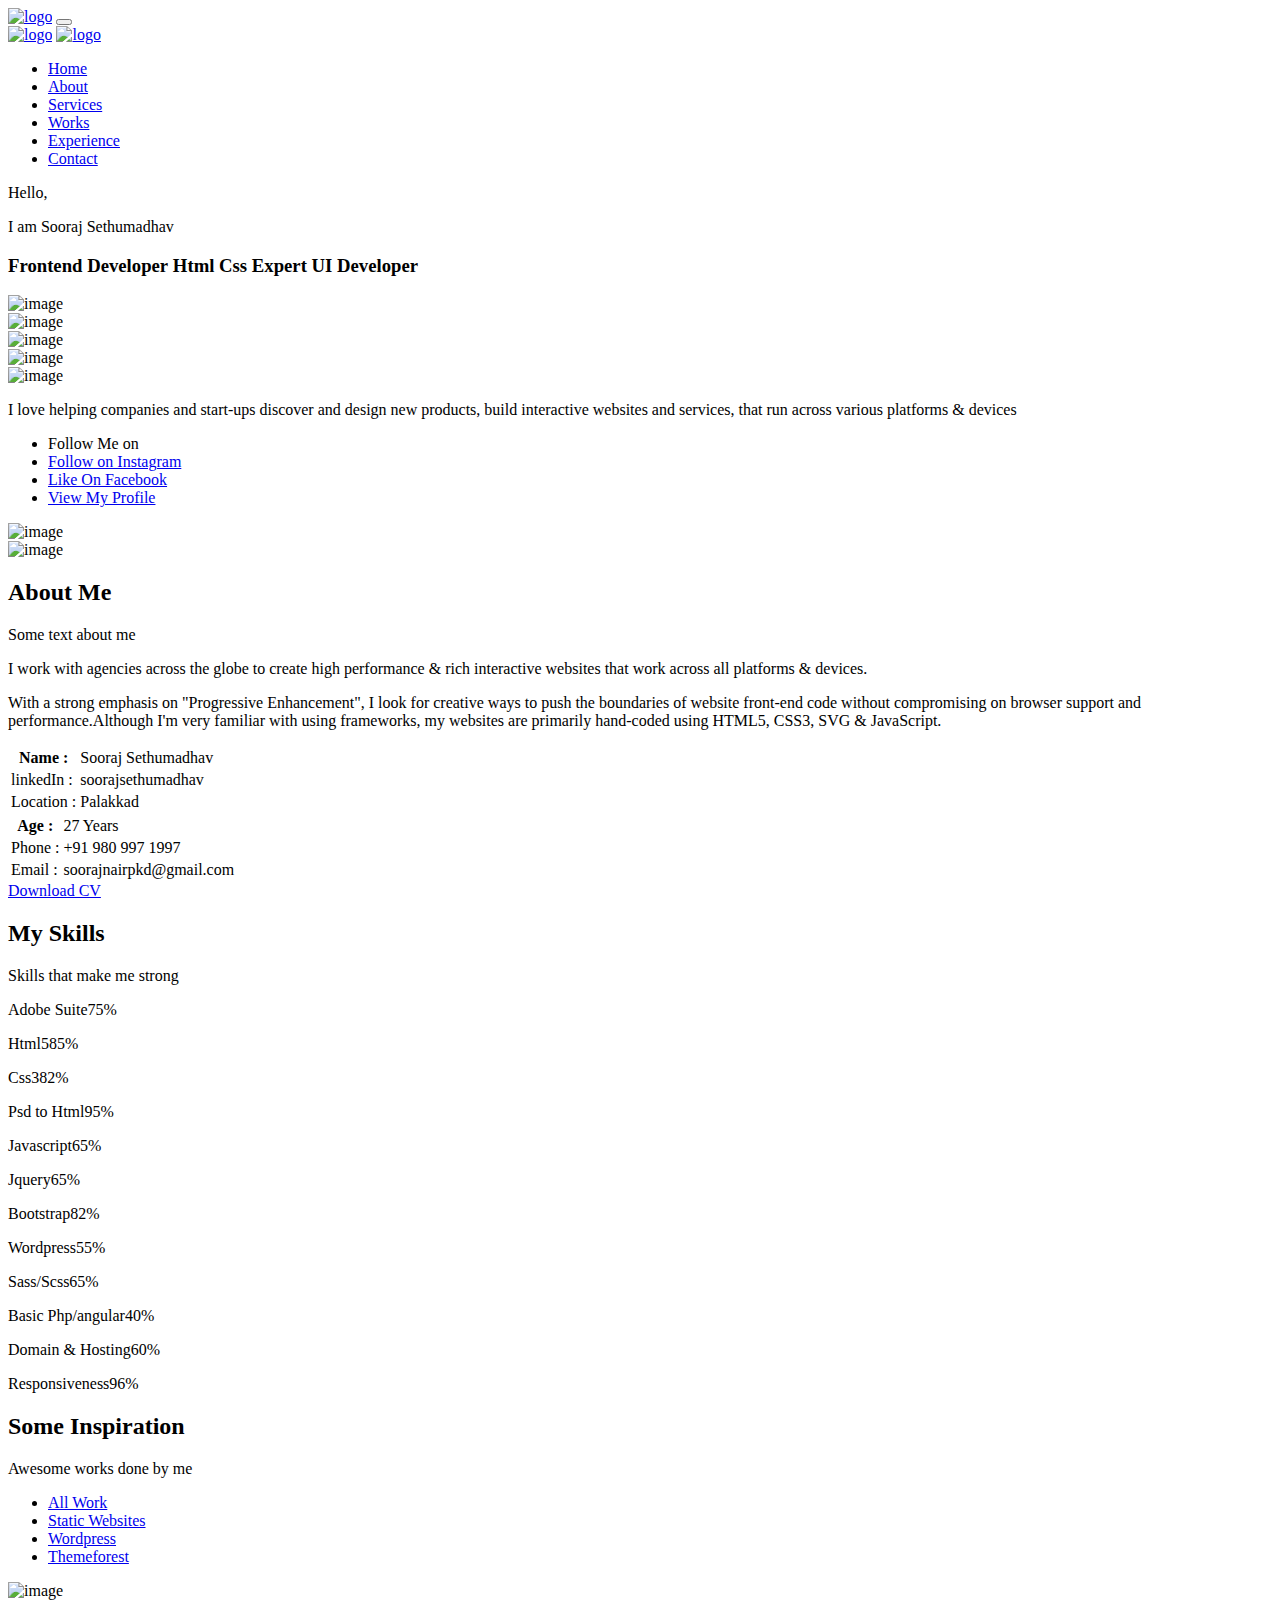
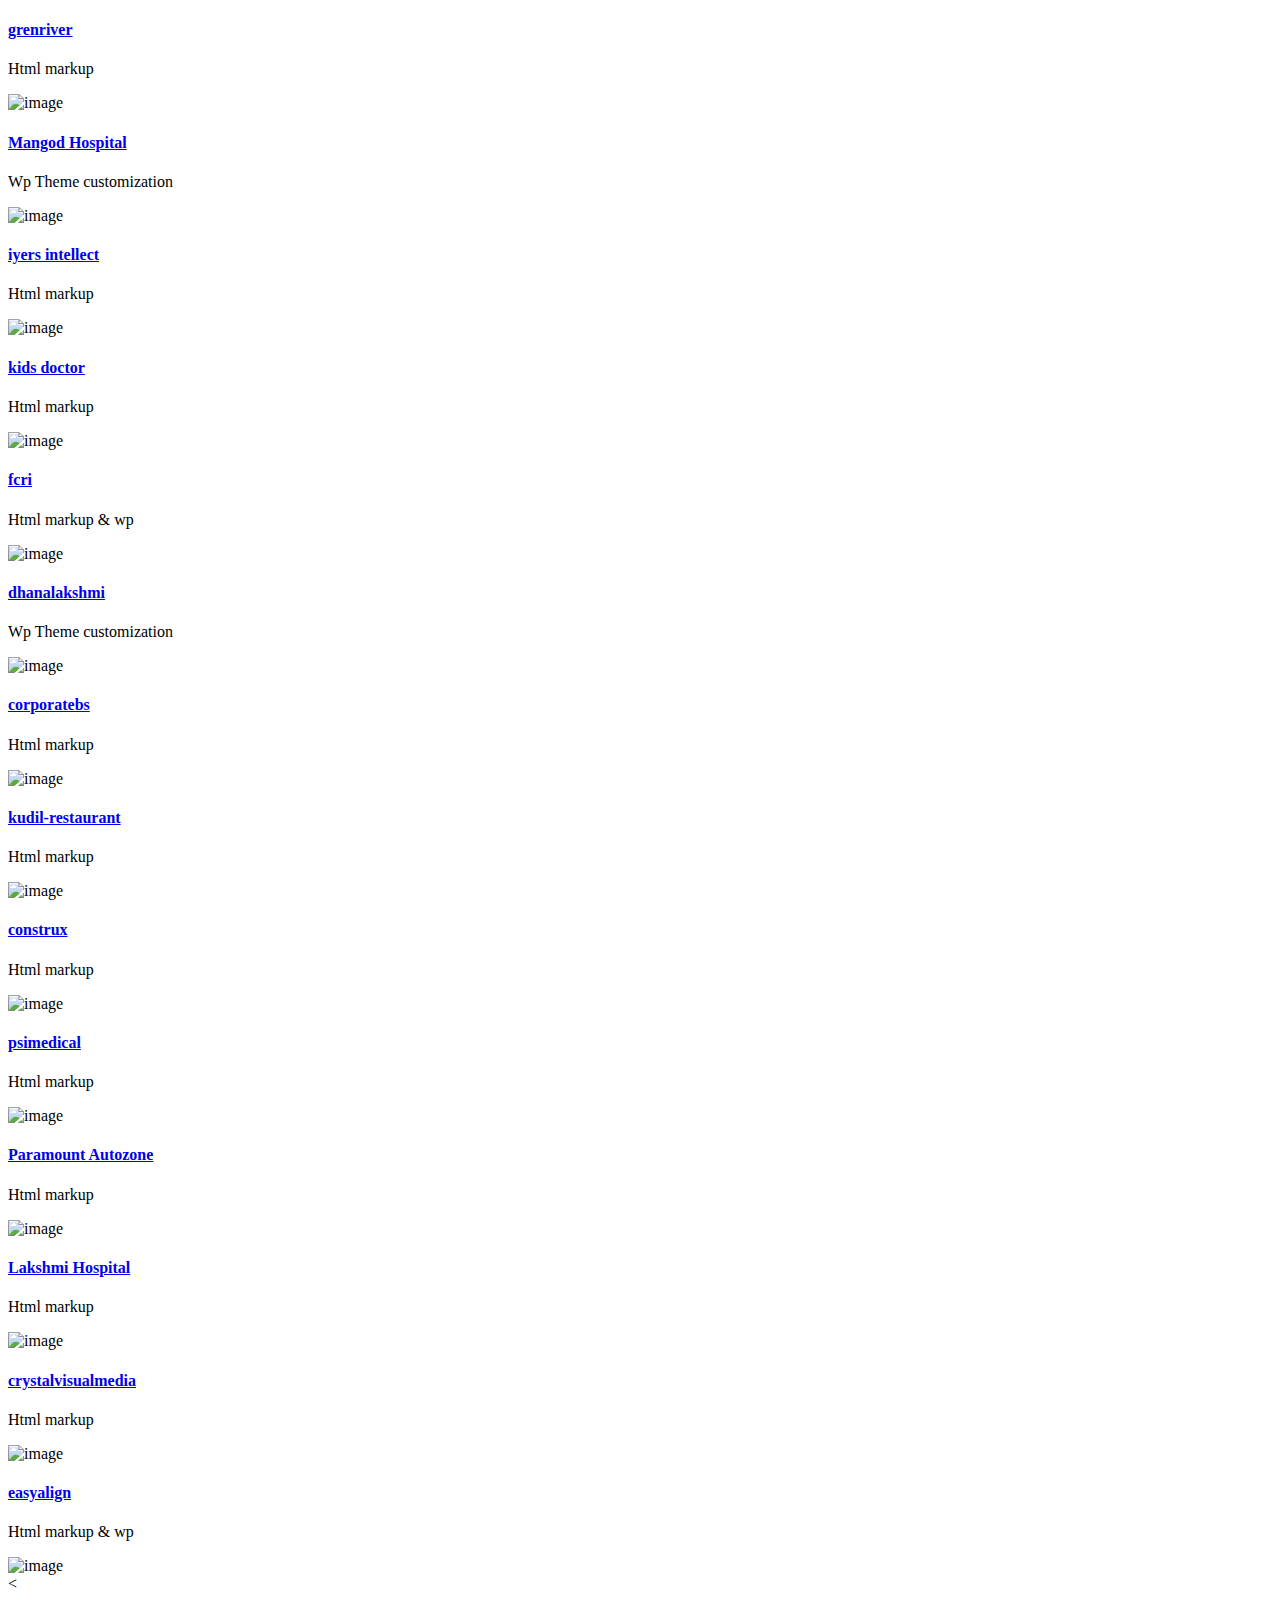
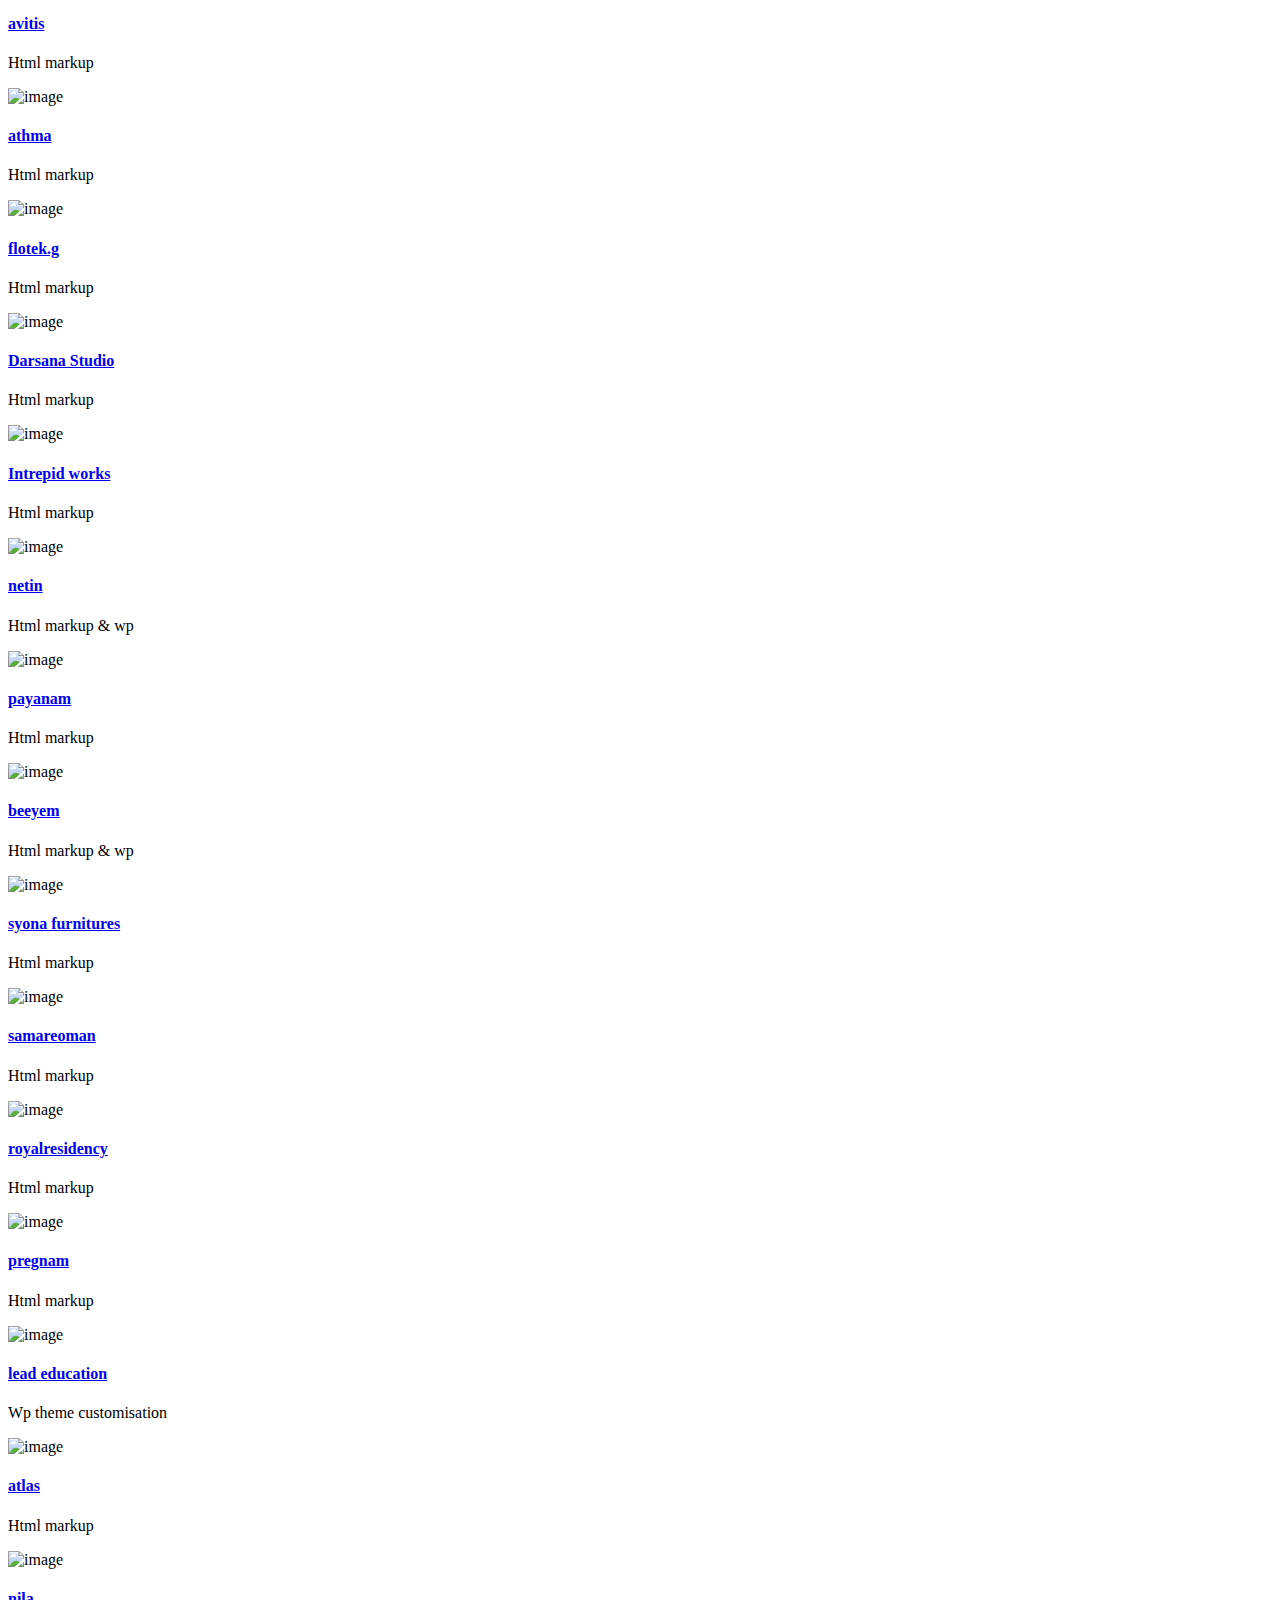
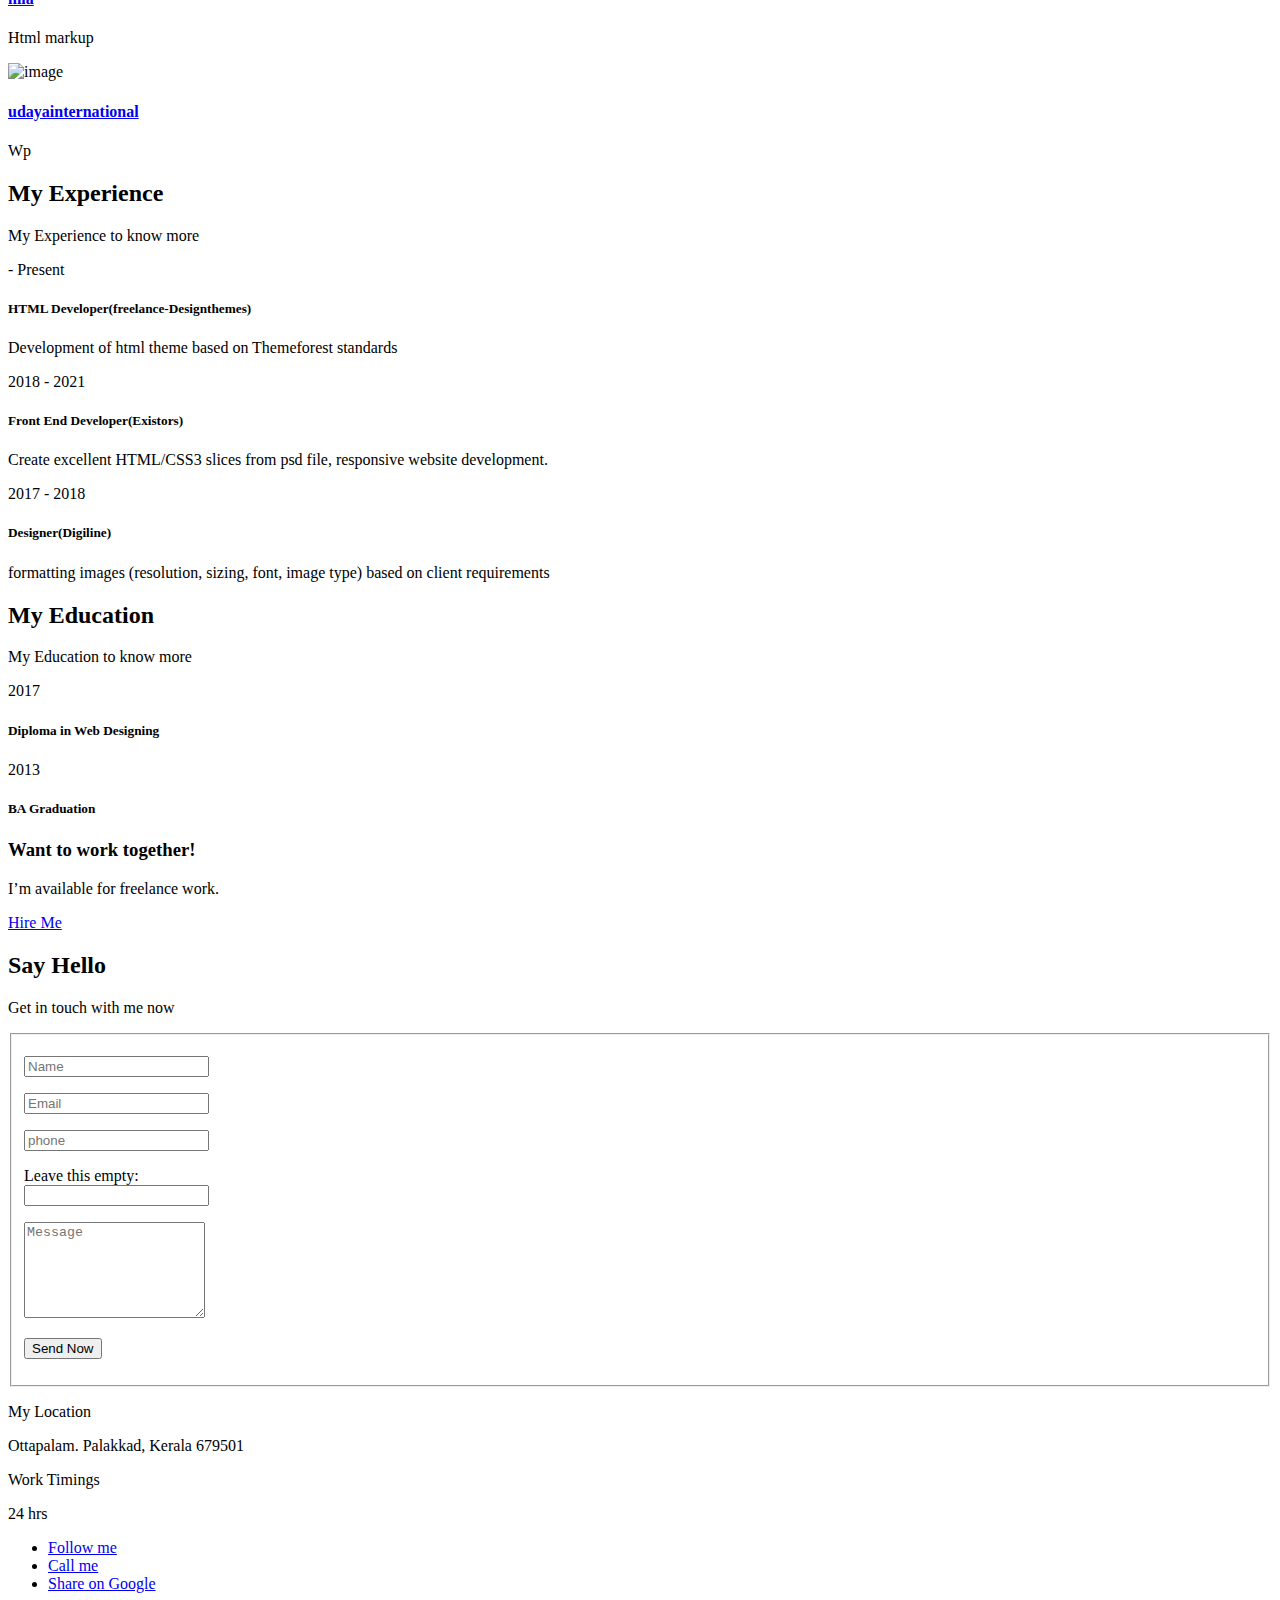
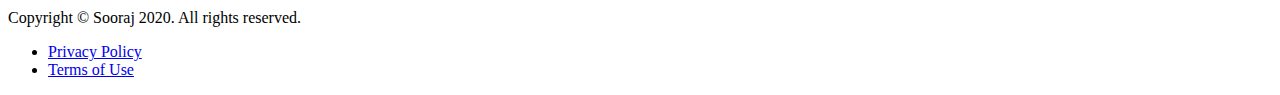
==== index.html @ dc6c0194 "Update index.html" ====
<!doctype html>
<html lang="en">
<head>
<meta charset="utf-8">
<meta name="viewport" content="width=device-width, initial-scale=1">
<meta name="format-detection" content="telephone=no">
<title>Sooraj Personal portfolio | Homepage</title>
<meta name="author" content="tansh">
<meta name="description" content="HTML Teamplate">
<meta name="keywords" content="agency, personal, photography, one page">

<!-- FAVICON FILES -->
<link href="assets/images/icons/apple-touch-icon-144-precomposed.png" rel="apple-touch-icon" sizes="144x144">
<link href="assets/images/icons/apple-touch-icon-120-precomposed.png" rel="apple-touch-icon" sizes="120x120">
<link href="assets/images/icons/apple-touch-icon-76-precomposed.png" rel="apple-touch-icon" sizes="76x76">
<link href="assets/images/icons/favicon.png" rel="shortcut icon">

<!-- CSS FILES -->
<link rel="stylesheet" href="assets/css/bootstrap.min.css">
<link rel="stylesheet" href="assets/fonts/iconfonts.css">
<link rel="stylesheet" href="assets/css/plugins.css">
<link rel="stylesheet" href="assets/css/style.css">
<link rel="stylesheet" href="assets/css/responsive.css">
<link rel="stylesheet" href="assets/css/color.css">
</head>
<body>
<div id="dtr-wrapper" class="clearfix"> 
    
    <!-- preloader starts -->
    <div class="dtr-preloader">
        <div class="dtr-preloader-inner">
            <div class="dtr-preloader-img"></div>
        </div>
    </div>
    <!-- preloader ends --> 
    
    <!-- Small Devices Header 
============================================= -->
    <div class="dtr-responsive-header fixed-top">
        <div class="container"> 
            
            <!-- small devices logo --> 
            <a href="index.html"><img src="assets/images/logo-dark.png" alt="logo"></a> 
            <!-- small devices logo ends --> 
            
            <!-- menu button -->
            <button id="dtr-menu-button" class="dtr-hamburger" type="button"><span class="dtr-hamburger-lines-wrapper"><span class="dtr-hamburger-lines"></span></span></button>
        </div>
        <div class="dtr-responsive-header-menu"></div>
    </div>
    <!-- Small Devices Header ends 
============================================= --> 
    
    <!-- Header 
============================================= -->
    <header id="dtr-header-global" class="fixed-top">
        <div class="container">
            <div class="d-flex align-items-center justify-content-between"> 
                
                <!-- header left starts -->
                <div class="dtr-header-left"> 
                    
                    <!-- logo --> 
                    <a class="logo-default dtr-scroll-link" href="#home"><img src="assets/images/logo-dark.png" alt="logo" width="108"></a> 
                    
                    <!-- logo on scroll --> 
                    <a class="logo-alt dtr-scroll-link" href="#home"><img src="assets/images/logo-dark.png" alt="logo" width="108"></a> 
                    <!-- logo on scroll ends --> 
                    
                </div>
                <!-- header left ends --> 
                
                <!-- menu starts-->
                <div class="dtr-header-right">
                    <div class="main-navigation dtr-menu-dark">
                        <ul class="sf-menu dtr-scrollspy dtr-nav dark-nav-on-load dark-nav-on-scroll">
                            <li> <a class="nav-link" href="#home">Home</a> </li>
                            <li> <a class="nav-link" href="#about">About</a> </li>
                            <li> <a class="nav-link" href="#services">Services</a> </li>
                            <li> <a class="nav-link" href="#portfolio">Works</a> </li>
                            <li> <a class="nav-link" href="#timeline">Experience</a> </li>
                            <li> <a class="nav-link" href="#contact">Contact</a> </li>
                        </ul>
                    </div>
                </div>
                <!-- menu ends --> 
                
            </div>
        </div>
    </header>
    <!-- header ends
================================================== --> 
    
    <!-- == main content area starts == -->
    <div id="dtr-main-content"> 
        
        <!-- hero section starts
================================================== -->
        <section id="home" class="dtr-section dtr-hero-section-top-padding dtr-pb-100">
            <div class="container"> 
                
                <!--===== row 1 starts =====-->
                <div class="row"> 
                    
                    <!-- column 1 starts -->
                    <div class="col-12 col-md-6"> 
                        <!-- intro text -->
                        <p class="text-size-xxl font-weight-300 color-dark">Hello,</p>
                        <p class="text-size-xxl font-weight-300 color-dark">I am <span class="font-weight-500">Sooraj Sethumadhav</span></p>
                        <div class="spacer-20"></div>
                        <!-- animated text starts -->
                        <h3><span class="dtr-animated-headline push"> <span class="dtr-words-wrapper"> 
                            
                            <!-- first visible word --> 
                            <b class="is-visible"><span class="color-blue">Frontend Developer</span></b> 
                            <!-- first visible word ends --> 
                            
                            <!-- second word --> 
                            <b class="is-hidden"><span class="color-blue">Html Css Expert</span></b> 
                            <!-- second word ends --> 
                             <b class="is-hidden"><span class="color-blue">UI Developer</span></b> 
                            </span> </span></h3>
						<!-- animated text ends --> 
                    </div>
                    <!-- column 1 ends --> 
                    
                    <!-- column 2 starts -->
                    <div class="col-12 col-md-2 dtr-rounded-img"> <img src="assets/images/psd-to-html.png" alt="image"> </div>
                    <!-- column 2 ends --> 
                    
                    <!-- column 3 starts -->
                    <div class="col-12 col-md-4 small-device-space"> 
                        
                        <!--=== img slider - 3col starts ===-->
                        <div class="dtr-slick-slider dtr-img-slider-1col dtr-rounded-img"> 
                            <!-- img 1 -->
                            <div> <img src="assets/images/photography_img3.jpg" alt="image"> </div>
                            <!-- img 2 -->
                            <div> <img src="assets/images/photography_img7.jpg" alt="image"> </div>
                            <!-- img 3 -->
                            <div> <img src="assets/images/pedia11.png" alt="image"> </div>
                            <!-- img 4 -->
                            <div> <img src="assets/images/payanam1.png" alt="image"> </div>
                         </div>
                        <!--=== img slider - 3col ends ===--> 
                        
                    </div>
                    <!-- column 3 ends --> 
                    
                </div>
                <!--===== row 1 ends =====--> 
                <!--===== row 2 starts =====-->
                <div class="row dtr-mt-30"> 
                    
                    <!-- column 1 starts -->
                    <div class="col-12 col-md-10"> 
                        <!-- text -->
                        <p class="text-size-md">I love helping companies and start-ups discover and design <span class="font-weight-500 color-dark">new products</span>, build interactive <span class="font-weight-500 color-dark">websites</span> and <span class="font-weight-500 color-dark">services</span>, that run across various <span class="font-weight-500 color-dark">platforms & devices</span></p>
                        
                        <!-- social starts -->
                        <ul class="dtr-social dtr-social-list dtr-styled-social text-left dtr-mt-30">
                            <li class="dtr-social-title font-weight-500 color-dark">Follow Me on</li>
                            <li><a href="https://www.instagram.com/soorajsethumadhav/" class="dtr-social-button dtr-instagram" target="_blank" title="instagram"><span>Follow on Instagram</span></a></li>
                            <li><a href="https://www.facebook.com/soorajsethumadhav/" class="dtr-social-button dtr-facebook" target="_blank" title="facebook"><span>Like On Facebook</span></a></li>
                            <li><a href="https://www.linkedin.com/in/soorajsethumadhav/" class="dtr-social-button dtr-linkedin" target="_blank" title="linkedin"><span>View My Profile</span></a></li>
                        </ul>
                        <!-- social ends --> 
                        
                    </div>
                    <!-- column 1 ends --> 
                    
                    <!-- column 2 starts -->
                    <div class="col-12 col-md-2 dtr-rounded-img small-device-space"> <img src="assets/images/experience-img.jpg" alt="image"> </div>
                    <!-- column 2 ends --> 
                    
                </div>
                <!--===== row 2 ends =====--> 
                
            </div>
        </section>
        <!-- hero section ends
================================================== --> 
        
        <!-- about section starts
================================================== -->
        <section id="about" class="dtr-section dtr-pt-100 dtr-pb-80 bg-light-blue">
            <div class="container"> 
                
                <!--===== row 1 starts =====-->
                <div class="row d-flex align-items-center"> 
                    
                    <!-- column 1 starts -->
                    <div class="col-12 col-md-6 small-device-space">
                        <div class="dtr-pr-30"> <img src="assets/images/personal_img.png" alt="image"> </div>
                    </div>
                    <!-- column 1 ends --> 
                    
                    <!-- column 2 starts -->
                    <div class="col-12 col-md-6"> 
                        
                        <!-- heading starts -->
                        <div class="dtr-styled-heading">
                            <h2>About Me</h2>
                            <p>Some text about me</p>
                        </div>
                        <!-- heading ends --> 
                        
                        <!-- text -->
                        <p class="font-weight-500 color-dark">I work with agencies across the globe to create high performance & rich interactive websites that work across all platforms & devices.</p>
                        <p class="dtr-mt-20">With a strong emphasis on "Progressive Enhancement", I look for creative ways to push the boundaries of website front-end code without compromising on browser support and performance.Although I'm very familiar with using frameworks, my websites are primarily hand-coded using HTML5, CSS3, SVG & JavaScript.</p>
                        <div class="row dtr-mt-20">
                            <div class="col-12 col-md-6">
                                <table class="table dtr-border-table">
                                    <tbody>
                                        <tr>
                                            <th>Name :</th>
                                            <td>Sooraj Sethumadhav</td>
                                        </tr>
                                        <tr>
                                            <td>linkedIn :</td>
                                            <td>soorajsethumadhav</td>
                                        </tr>
                                        <tr>
                                          <td>Location :</td>
                                            <td>Palakkad</td>
                                        </tr>
                                    </tbody>
                                </table>
                            </div>
                            <div class="col-12 col-md-6">
                                <table class="table dtr-border-table">
                                    <tbody>
                                        <tr>
                                            <th>Age :</th>
                                            <td>27 Years</td>
                                        </tr>
                                        <tr>
                                            <td>Phone :</td>
                                            <td>+91 980 997 1997</td>
                                        </tr>
                                        <tr>
                                        	  <td>Email :</td>
                                            <td>soorajnairpkd@gmail.com</td>
                                            
                                        </tr>
                                    </tbody>
                                </table>
                            </div>
                        </div>
                        
                        <!-- link starts --> 
                        <a href="#" class="dtr-btn btn-blue dtr-mt-30">Download CV <i class="icon-chevron-compact-right"></i></a> </div>
                    <!-- column 2 ends --> 
                    
                </div>
                <!--===== row 1 ends =====--> 
                
                <!-- heading starts -->
                
                <div class="dtr-styled-heading heading-left dtr-mt-100">
                    <h2>My Skills</h2>
                    <p>Skills that make me strong</p>
                </div>
                
                <!-- heading ends --> 
                
                <!--===== row 2 starts =====-->
                <div class="row"> 
                    
                    <!-- column 1 starts -->
                    <div class="col-12 col-sm-6 col-lg-4"> 
                        <!-- 1st progress bar starts -->
                       <p class="d-flex justify-content-between"><span class="dtr-progress-title"><i class="icon-bxl-adobe"></i>Adobe Suite</span><span class="dtr-progress-value">75%</span></p>
                        <div class="dtr-progress progress">
                            <div class="progress-bar bg-dark wow fadeInLeft" role="progressbar" style="width: 75%;" aria-valuenow="75" aria-valuemin="0" aria-valuemax="100"></div>
                        </div>
                        <!-- 1st progress bar ends --> 
                    </div>
                    <!-- column 1 ends --> 
                    
                    <!-- column 2 starts -->
                    <div class="col-12 col-sm-6 col-lg-4 offset-lg-2"> 
                        <!-- 1st progress bar starts -->
                        <p class="d-flex justify-content-between"><span class="dtr-progress-title"><i class="icon-bxl-html5"></i>Html5</span><span class="dtr-progress-value">85%</span></p>
                        <div class="dtr-progress progress">
                            <div class="progress-bar bg-dark wow fadeInLeft" role="progressbar" style="width: 93%;" aria-valuenow="93" aria-valuemin="0" aria-valuemax="100"></div>
                        </div>
                        <!-- 1st progress bar ends --> 
                    </div>
                    <!-- column 2 ends --> 
                    
                </div>
                <!--===== row 2 ends =====--> 
                
                <!--===== row 2 starts =====-->
                <div class="row"> 
                    
                    <!-- column 1 starts -->
                    <div class="col-12 col-sm-6 col-lg-4 offset-lg-2">

                        <!-- 1st progress bar starts -->
                        <p class="d-flex justify-content-between"><span class="dtr-progress-title"><i class="icon-bxl-css3"></i>Css3</span><span class="dtr-progress-value">82%</span></p>
                        <div class="dtr-progress progress">
                            <div class="progress-bar bg-dark wow fadeInLeft" role="progressbar" style="width: 82%;" aria-valuenow="82" aria-valuemin="0" aria-valuemax="100"></div>
                        </div>
                        <!-- 1st progress bar ends --> 

                    </div>
                    <!-- column 1 ends --> 
                    
                    <!-- column 2 starts -->
                    <div class="col-12 col-sm-6 col-lg-4 offset-lg-2"> 
                        <!-- 1st progress bar starts -->
                        <p class="d-flex justify-content-between"><span class="dtr-progress-title"><i class="icon-folder"></i>Psd to Html</span><span class="dtr-progress-value">95%</span></p>
                        <div class="dtr-progress progress">
                            <div class="progress-bar bg-dark wow fadeInLeft" role="progressbar" style="width: 96%;" aria-valuenow="96" aria-valuemin="0" aria-valuemax="100"></div>
                        </div>
                        <!-- 1st progress bar ends --> 
                    </div>
                    <!-- column 2 ends --> 
                    
                </div>
                <!--===== row 2 ends =====--> 
                
                <!--===== row 2 starts =====-->
                <div class="row"> 
                    
                    <!-- column 1 starts -->
                    <div class="col-12 col-sm-6 col-lg-4"> 
                        <!-- 1st progress bar starts -->
                        <p class="d-flex justify-content-between"><span class="dtr-progress-title"><i class="icon-bxl-javascript"></i>Javascript</span><span class="dtr-progress-value">65%</span></p>
                        <div class="dtr-progress progress">
                            <div class="progress-bar bg-dark wow fadeInLeft" role="progressbar" style="width: 75%;" aria-valuenow="75" aria-valuemin="0" aria-valuemax="100"></div>
                        </div>
                        <!-- 1st progress bar ends --> 
                    </div>
                    <!-- column 1 ends --> 
                    
                    <!-- column 2 starts -->
                    <div class="col-12 col-sm-6 col-lg-4 offset-lg-2"> 
                        <!-- 1st progress bar starts -->
                        <p class="d-flex justify-content-between"><span class="dtr-progress-title"><i class="icon-bxl-jquery"></i>Jquery</span><span class="dtr-progress-value">65%</span></p>
                        <div class="dtr-progress progress">
                            <div class="progress-bar bg-dark wow fadeInLeft" role="progressbar" style="width: 82%;" aria-valuenow="82" aria-valuemin="0" aria-valuemax="100"></div>
                        </div>
                        <!-- 1st progress bar ends --> 
                    </div>
                    <!-- column 2 ends --> 
                    
                </div>
                <!--===== row 2 ends =====--> 

                  <!--===== row 2 starts =====-->
                <div class="row"> 
                    
                    <!-- column 1 starts -->
                    <div class="col-12 col-sm-6 col-lg-4 offset-lg-2">

                        <!-- 1st progress bar starts -->
                        <p class="d-flex justify-content-between"><span class="dtr-progress-title"><i class="icon-bxl-bootstrap"></i>Bootstrap</span><span class="dtr-progress-value">82%</span></p>
                        <div class="dtr-progress progress">
                            <div class="progress-bar bg-dark wow fadeInLeft" role="progressbar" style="width: 82%;" aria-valuenow="82" aria-valuemin="0" aria-valuemax="100"></div>
                        </div>
                        <!-- 1st progress bar ends --> 

                    </div>
                    <!-- column 1 ends --> 
                    
                    <!-- column 2 starts -->
                    <div class="col-12 col-sm-6 col-lg-4 offset-lg-2"> 
                        <!-- 1st progress bar starts -->
                        <p class="d-flex justify-content-between"><span class="dtr-progress-title"><i class="icon-bxl-wordpress"></i>Wordpress</span><span class="dtr-progress-value">55%</span></p>
                        <div class="dtr-progress progress">
                            <div class="progress-bar bg-dark wow fadeInLeft" role="progressbar" style="width: 96%;" aria-valuenow="96" aria-valuemin="0" aria-valuemax="100"></div>
                        </div>
                        <!-- 1st progress bar ends --> 
                    </div>
                    <!-- column 2 ends --> 
                    
                </div>
                <!--===== row 2 ends =====--> 
                      <!--===== row 2 starts =====-->
                <div class="row"> 
                    
                    <!-- column 1 starts -->
                    <div class="col-12 col-sm-6 col-lg-4"> 
                        <!-- 1st progress bar starts -->
                        <p class="d-flex justify-content-between"><span class="dtr-progress-title"><i class="icon-bx-loader"></i>Sass/Scss</span><span class="dtr-progress-value">65%</span></p>
                        <div class="dtr-progress progress">
                            <div class="progress-bar bg-dark wow fadeInLeft" role="progressbar" style="width: 75%;" aria-valuenow="75" aria-valuemin="0" aria-valuemax="100"></div>
                        </div>
                        <!-- 1st progress bar ends --> 
                    </div>
                    <!-- column 1 ends --> 
                    
                    <!-- column 2 starts -->
                    <div class="col-12 col-sm-6 col-lg-4 offset-lg-2"> 
                        <!-- 1st progress bar starts -->
                        <p class="d-flex justify-content-between"><span class="dtr-progress-title"><i class="icon-bxl-angular"></i>Basic Php/angular</span><span class="dtr-progress-value">40%</span></p>
                        <div class="dtr-progress progress">
                            <div class="progress-bar bg-dark wow fadeInLeft" role="progressbar" style="width: 82%;" aria-valuenow="82" aria-valuemin="0" aria-valuemax="100"></div>
                        </div>
                        <!-- 1st progress bar ends --> 
                    </div>
                    <!-- column 2 ends --> 
                    
                </div>
                <!--===== row 2 ends =====--> 

                    <!--===== row 2 starts =====-->
                <div class="row"> 
                    
                    <!-- column 1 starts -->
                    <div class="col-12 col-sm-6 col-lg-4 offset-lg-2">

                        <!-- 1st progress bar starts -->
                        <p class="d-flex justify-content-between"><span class="dtr-progress-title"><i class="icon-globe2"></i>Domain & Hosting</span><span class="dtr-progress-value">60%</span></p>
                        <div class="dtr-progress progress">
                            <div class="progress-bar bg-dark wow fadeInLeft" role="progressbar" style="width: 82%;" aria-valuenow="82" aria-valuemin="0" aria-valuemax="100"></div>
                        </div>
                        <!-- 1st progress bar ends --> 

                    </div>
                    <!-- column 1 ends --> 
                    
                    <!-- column 2 starts -->
                    <div class="col-12 col-sm-6 col-lg-4 offset-lg-2"> 
                        <!-- 1st progress bar starts -->
                        <p class="d-flex justify-content-between"><span class="dtr-progress-title"><i class="icon-phone"></i>Responsiveness</span><span class="dtr-progress-value">96%</span></p>
                        <div class="dtr-progress progress">
                            <div class="progress-bar bg-dark wow fadeInLeft" role="progressbar" style="width: 90%;" aria-valuenow="96" aria-valuemin="0" aria-valuemax="100"></div>
                        </div>
                        <!-- 1st progress bar ends --> 
                    </div>
                    <!-- column 2 ends --> 
                    
                </div>
                <!--===== row 2 ends =====--> 
            </div>
        </section>
        <!-- about section ends
================================================== --> 
        
    
        
        <!-- portfolio section starts
================================================== -->
        <section id="portfolio" class="dtr-section dtr-py-100">
            <div class="container"> 
                
                <!-- heading starts -->
                <div class="dtr-styled-heading heading-center">
                    <h2>Some Inspiration</h2>
                    <p>Awesome works done by me</p>
                </div>
                <!-- heading ends --> 
                
                 <!-- portfolio filter starts -->
                <ul class="dtr-filter-nav clearfix">
                    <li><a class="dtr-filter-all active" data-filter="*" href="#">All Work</a></li>
                    <li><a data-filter=".filter-Static" href="#">Static Websites</a></li>
                    <li><a data-filter=".filter-wordpress" href="#">Wordpress</a></li>
                    <li><a data-filter=".filter-Tf" href="#">Themeforest</a></li>
                </ul>
                <!-- portfolio filter ends --> 
              
                <!-- portfolio filter ends --> 
                
                <!-- portfolio grid starts -->
                <div class="dtr-portfolio-grid dtr-portfolio-grid-3col dtr-portfolio-style-1 dtr-rounded-img clearfix"> 
                    
                    <!-- portfolio item 1 starts -->
                    <div class="dtr-portfolio-item isotope-item filter-Static all">
                        <div class="dtr-portfolio-content"> <img src="assets/images/photography_img7.jpg" alt="image">
                            <div class="dtr-portfolio-overlay"> <a class="media-zoom popup-gallery" href="assets/images/photography_img7.jpg"></a>
                                <div class="dtr-portfolio-hover-content">
                                    <h4 class="dtr-portfolio-heading"><a href="https://www.greenriverads.com/" target="_blank">grenriver</a></h4>
                                    <p>Html markup</p>
                                </div>
                            </div>
                        </div>
                    </div>
                    <!-- portfolio item 1 ends --> 
                    
                    <!-- portfolio item 2 starts -->
                    <div class="dtr-portfolio-item isotope-item filter-wordpress all">
                        <div class="dtr-portfolio-content"> <img src="assets/images/photography_img13.jpg" alt="image">
                            <div class="dtr-portfolio-overlay"> <a class="media-zoom popup-gallery" href="assets/images/photography_img13.jpg"></a>
                                <div class="dtr-portfolio-hover-content">
                                   <h4 class="dtr-portfolio-heading"><a href="http://www.keralamedicalcollege.com" target="_blank">Mangod Hospital</a></h4>
                                    <p>Wp Theme customization</p>
                                </div>
                            </div>
                        </div>
                    </div>
                    <!-- portfolio item 2 ends--> 
                    
                    <!-- portfolio item 3 starts -->
                    <div class="dtr-portfolio-item isotope-item filter-Static all">
                        <div class="dtr-portfolio-content"> <img src="assets/images/photography_img9.jpg" alt="image">
                            <div class="dtr-portfolio-overlay"> <a class="media-zoom popup-gallery" href="assets/images/photography_img9.jpg"></a>
                                <div class="dtr-portfolio-hover-content">
                                   <h4 class="dtr-portfolio-heading"><a href="http://iyersintellect.com/" target="_blank">iyers intellect</a></h4>
                                    <p>Html markup</p>
                                </div>
                            </div>
                        </div>
                    </div>
                    <!-- portfolio item 3 ends --> 
                      <!-- portfolio item 1 starts -->
                    <div class="dtr-portfolio-item isotope-item filter-Tf all">
                        <div class="dtr-portfolio-content"> <img src="assets/images/pedia11.png" alt="image">
                            <div class="dtr-portfolio-overlay"> <a class="media-zoom p  opup-gallery" href="assets/images/pedia11.png"></a>
                                <div class="dtr-portfolio-hover-content">
                                    <h4 class="dtr-portfolio-heading"><a href="http://peadia.wpengine.com/" target="_blank">kids doctor</a></h4>
                                    <p>Html markup</p>
                                </div>
                            </div>
                        </div>
                    </div>
                    <!-- portfolio item 1 ends --> 
                    
                    <!-- portfolio item 2 starts -->
                    <div class="dtr-portfolio-item isotope-item filter-wordpress filter-Static all">
                        <div class="dtr-portfolio-content"> <img src="assets/images/fcri.jpg" alt="image">
                            <div class="dtr-portfolio-overlay"> <a class="media-zoom popup-gallery" href="assets/images/fcri.jpg"></a>
                                <div class="dtr-portfolio-hover-content">
                                   <h4 class="dtr-portfolio-heading"><a href="http://www.keralamedicalcollege.com" target="_blank">fcri</a></h4>
                                   <p>Html markup & wp</p>
                                </div>
                            </div>
                        </div>
                    </div>
                    <!-- portfolio item 2 ends--> 
                    
                    <!-- portfolio item 3 starts -->
                    <div class="dtr-portfolio-item isotope-item filter-wordpress all">
                        <div class="dtr-portfolio-content"> <img src="assets/images/dhanalakshmi.jpg" alt="image">
                            <div class="dtr-portfolio-overlay"> <a class="media-zoom popup-gallery" href="assets/images/dhanalakshmi.jpg"></a>
                                <div class="dtr-portfolio-hover-content">
                                   <h4 class="dtr-portfolio-heading"><a href="https://dhanfin.com/" target="_blank">dhanalakshmi</a></h4>
                                     <p>Wp Theme customization</p>
                                </div>
                            </div>
                        </div>
                    </div>
                    <!-- portfolio item 3 ends --> 
                    <!-- portfolio item 4 starts -->
                    <div class="dtr-portfolio-item isotope-item filter-Static filter-photography all">
                        <div class="dtr-portfolio-content"> <img src="assets/images/photography_img6.jpg" alt="image">
                            <div class="dtr-portfolio-overlay"> <a class="media-zoom popup-gallery" href="assets/images/photography_img6.jpg"></a>
                                <div class="dtr-portfolio-hover-content">
                                    <h4 class="dtr-portfolio-heading"><a href="http://corporatebs.co.in/" target="_blank">corporatebs</a></h4>
                                      <p>Html markup</p>
                                </div>
                            </div>
                        </div>
                    </div>
                    <!-- portfolio item 4 ends --> 
                    
                    <!-- portfolio item 5 starts -->
                    <div class="dtr-portfolio-item isotope-item filter-Tf all">
                        <div class="dtr-portfolio-content"> <img src="assets/images/photography_img10.jpg" alt="image">
                            <div class="dtr-portfolio-overlay"> <a class="media-zoom popup-gallery" href="assets/images/photography_img10.jpg"></a>
                                <div class="dtr-portfolio-hover-content">
                                    <h4 class="dtr-portfolio-heading"><a href="https://dtkudil.wpengine.com/" target="_blank">kudil-restaurant</a></h4>
                                     <p>Html markup</p>
                                </div>
                            </div>
                        </div>
                    </div>
                    <!-- portfolio item 5 ends --> 
                    
                    <!-- portfolio item 6 starts -->
                    <div class="dtr-portfolio-item isotope-item filter-Tf all">
                        <div class="dtr-portfolio-content"> <img src="assets/images/construx1.png" alt="image">
                            <div class="dtr-portfolio-overlay"> <a class="media-zoom popup-gallery" href="assets/images/construx1.png"></a>
                                <div class="dtr-portfolio-hover-content">
                                    <h4 class="dtr-portfolio-heading"><a href="https://construx.vedicthemes.com/" target="_blank">construx</a></h4>
                                     <p>Html markup</p>
                                </div>
                            </div>
                        </div>
                    </div>
                    <!-- portfolio item 6 ends --> 

                      <!-- portfolio item 1 starts -->
                    <div class="dtr-portfolio-item isotope-item filter-Static all">
                        <div class="dtr-portfolio-content"> <img src="assets/images/photography_img3.jpg" alt="image">
                            <div class="dtr-portfolio-overlay"> <a class="media-zoom popup-gallery" href="assets/images/photography_img3.jpg"></a>
                                <div class="dtr-portfolio-hover-content">
                                    <h4 class="dtr-portfolio-heading"><a href="https://psimedical.net/" target="_blank">psimedical</a></h4>
                                  <p>Html markup</p>
                                </div>
                            </div>
                        </div>
                    </div>
                    <!-- portfolio item 1 ends --> 
                    
                    <!-- portfolio item 2 starts -->
                    <div class="dtr-portfolio-item isotope-item filter-Static all">
                        <div class="dtr-portfolio-content"> <img src="assets/images/photography_img1.jpg" alt="image">
                            <div class="dtr-portfolio-overlay"> <a class="media-zoom popup-gallery" href="assets/images/photography_img1.jpg"></a>
                                <div class="dtr-portfolio-hover-content">
                                  <h4 class="dtr-portfolio-heading"><a href="https://soorajsethumadhav.github.io/paramount/" target="_blank">Paramount Autozone</a></h4>
                                    <p>Html markup</p>
                                </div>
                            </div>
                        </div>
                    </div>
                    <!-- portfolio item 2 ends--> 
                    
                    <!-- portfolio item 3 starts -->
                    <div class="dtr-portfolio-item isotope-item filter-Static all">
                        <div class="dtr-portfolio-content"> <img src="assets/images/photography_img2.jpg" alt="image">
                            <div class="dtr-portfolio-overlay"> <a class="media-zoom popup-gallery" href="assets/images/photography_img2.jpg"></a>
                                <div class="dtr-portfolio-hover-content">
                                   <h4 class="dtr-portfolio-heading"><a href="http://www.lakshmihospitalpalakkad.com/" target="_blank">Lakshmi Hospital</a></h4>
                                    <p>Html markup</p>
                                </div>
                            </div>
                        </div>
                    </div>
                    <!-- portfolio item 3 ends --> 
                      <!-- portfolio item 4 starts -->
                    <div class="dtr-portfolio-item isotope-item filter-Static filter-photography all">
                        <div class="dtr-portfolio-content"> <img src="assets/images/crystalvisualmedia.jpg" alt="image">
                            <div class="dtr-portfolio-overlay"> <a class="media-zoom popup-gallery" href="assets/images/crystalvisualmedia.jpg"></a>
                                <div class="dtr-portfolio-hover-content">
                                    <h4 class="dtr-portfolio-heading"><a href="https://crystalvisualmedia.com/" target="_blank">crystalvisualmedia</a></h4>
                                    <p>Html markup</p>
                                </div>
                            </div>
                        </div>
                    </div>
                    <!-- portfolio item 4 ends --> 
                    
                    <!-- portfolio item 5 starts -->
                    <div class="dtr-portfolio-item isotope-item filter-wordpress filter-Static all">
                        <div class="dtr-portfolio-content"> <img src="assets/images/easyalign.jpg" alt="image">
                            <div class="dtr-portfolio-overlay"> <a class="media-zoom popup-gallery" href="assets/images/easyalign.jpg"></a>
                                <div class="dtr-portfolio-hover-content">
                                    <h4 class="dtr-portfolio-heading"><a href="https://eazyalign.com/" target="_blank">easyalign</a></h4>
                                    <p>Html markup & wp</p>
                                </div>
                            </div>
                        </div>
                    </div>
                    <!-- portfolio item 5 ends --> 
                    
                    <!-- portfolio item 6 starts -->
                    <div class="dtr-portfolio-item isotope-item filter-Static all">
                        <div class="dtr-portfolio-content"> <img src="assets/images/avitis.jpg" alt="image">
                            <div class="dtr-portfolio-overlay"> <a class="media-zoom popup-gallery" href="assets/images/avitis.jpg"></a>
                                <div class="dtr-portfolio-hover-content">
                                    <<h4 class="dtr-portfolio-heading"><a href="view-source:https://www.avitishospital.com/" target="_blank">avitis</a></h4>
                                     <p>Html markup</p>
                                </div>
                            </div>
                        </div>
                    </div>
                    <!-- portfolio item 6 ends --> 

                    <!-- portfolio item 4 starts -->
                    <div class="dtr-portfolio-item isotope-item filter-Tf all">
                        <div class="dtr-portfolio-content"> <img src="assets/images/athma1.png" alt="image">
                            <div class="dtr-portfolio-overlay"> <a class="media-zoom popup-gallery" href="assets/images/athma1.png"></a>
                                <div class="dtr-portfolio-hover-content">
                                   <h4 class="dtr-portfolio-heading"><a href="https://athma.vedicthemes.com/" target="_blank">athma</a></h4>
                                     <p>Html markup</p>
                                </div>
                            </div>
                        </div>
                    </div>
                    <!-- portfolio item 4 ends --> 
                    
                    <!-- portfolio item 5 starts -->
                    <div class="dtr-portfolio-item isotope-item filter-Static all">
                        <div class="dtr-portfolio-content"> <img src="assets/images/photography_img4.jpg" alt="image">
                            <div class="dtr-portfolio-overlay"> <a class="media-zoom popup-gallery" href="assets/images/photography_img4.jpg"></a>
                                <div class="dtr-portfolio-hover-content">
                                    <h4 class="dtr-portfolio-heading"><a href=http://www.flotekg.com/" target="_blank">flotek.g</a></h4>
                                     <p>Html markup</p>
                                </div>
                            </div>
                        </div>
                    </div>
                    <!-- portfolio item 5 ends --> 
                    
                    <!-- portfolio item 6 starts -->
                    <div class="dtr-portfolio-item isotope-item filter-Static all">
                        <div class="dtr-portfolio-content"> <img src="assets/images/photography_img16.jpg" alt="image">
                            <div class="dtr-portfolio-overlay"> <a class="media-zoom popup-gallery" href="assets/images/photography_img16.jpg"></a>
                                <div class="dtr-portfolio-hover-content">
                                    <h4 class="dtr-portfolio-heading"><a href="https://soorajsethumadhav.github.io/DARSANA/" target="_blank">Darsana Studio</a></h4>
                                     <p>Html markup</p>
                                </div>
                            </div>
                        </div>
                    </div>
                    <!-- portfolio item 6 ends --> 


                    <!-- portfolio item 4 starts -->
                    <div class="dtr-portfolio-item isotope-item filter-Static all">
                        <div class="dtr-portfolio-content"> <img src="assets/images/photography_img15.jpg" alt="image">
                            <div class="dtr-portfolio-overlay"> <a class="media-zoom popup-gallery" href="assets/images/photography_img15.jpg"></a>
                                <div class="dtr-portfolio-hover-content">
                                   <h4 class="dtr-portfolio-heading"><a href="https://soorajsethumadhav.github.io/intrepid/" target="_blank">Intrepid works</a></h4>
                                     <p>Html markup</p>
                                </div>
                            </div>
                        </div>
                    </div>
                    <!-- portfolio item 4 ends --> 

                                <!-- portfolio item 5 starts -->
                    <div class="dtr-portfolio-item isotope-item filter-wordpress filter-Static all">
                        <div class="dtr-portfolio-content"> <img src="assets/images/netin.jpg" alt="image">
                            <div class="dtr-portfolio-overlay"> <a class="media-zoom popup-gallery" href="assets/images/netin.jpg"></a>
                                <div class="dtr-portfolio-hover-content">
                                    <h4 class="dtr-portfolio-heading"><a href="https://netincommunication.in/" target="_blank">netin</a></h4>
                                      <p>Html markup & wp</p>
                                </div>
                            </div>
                        </div>
                    </div>
                    <!-- portfolio item 5 ends --> 
                    
                    <!-- portfolio item 6 starts -->
                    <div class="dtr-portfolio-item isotope-item filter-Tf all">
                        <div class="dtr-portfolio-content"> <img src="assets/images/payanam1.png" alt="image">
                            <div class="dtr-portfolio-overlay"> <a class="media-zoom popup-gallery" href="assets/images/payanam1.png"></a>
                                <div class="dtr-portfolio-hover-content">
                                    <h4 class="dtr-portfolio-heading"><a href="https://payanam.vedicthemes.com/" target="_blank">payanam</a></h4>
                                   <p>Html markup</p>
                                </div>
                            </div>
                        </div>
                    </div>
                    <!-- portfolio item 6 ends --> 


                    <!-- portfolio item 4 starts -->
                    <div class="dtr-portfolio-item isotope-item filter-wordpress filter-Static all">
                        <div class="dtr-portfolio-content"> <img src="assets/images/beeyem.jpg" alt="image">
                            <div class="dtr-portfolio-overlay"> <a class="media-zoom popup-gallery" href="assets/images/beeyem.jpg"></a>
                                <div class="dtr-portfolio-hover-content">
                                   <h4 class="dtr-portfolio-heading"><a href="https://beeyemparadise.com/" target="_blank">beeyem</a></h4>
                                    <p>Html markup & wp</p>
                                </div>
                            </div>
                        </div>
                    </div>
                    <!-- portfolio item 4 ends --> 
                    
                    <!-- portfolio item 5 starts -->
                    <div class="dtr-portfolio-item isotope-item filter-Static all">
                        <div class="dtr-portfolio-content"> <img src="assets/images/photography_img17.jpg" alt="image">
                            <div class="dtr-portfolio-overlay"> <a class="media-zoom popup-gallery" href="assets/images/photography_img17.jpg"></a>
                                <div class="dtr-portfolio-hover-content">
                                    <h4 class="dtr-portfolio-heading"><a href="https://www.syonaroots.com/" target="_blank">syona furnitures</a></h4>
                                   <p>Html markup</p>
                                </div>
                            </div>
                        </div>
                    </div>
                    <!-- portfolio item 5 ends --> 
                    
                    <!-- portfolio item 6 starts -->
                    <div class="dtr-portfolio-item isotope-item filter-Static all">
                        <div class="dtr-portfolio-content"> <img src="assets/images/photography_img18.jpg" alt="image">
                            <div class="dtr-portfolio-overlay"> <a class="media-zoom popup-gallery" href="assets/images/photography_img18.jpg"></a>
                                <div class="dtr-portfolio-hover-content">
                                   <h4 class="dtr-portfolio-heading"><a href="https://soorajsethumadhav.github.io/samareoman/" target="_blank">samareoman</a></h4>
                                   <p>Html markup</p>
                                </div>
                            </div>
                        </div>
                    </div>
                    <!-- portfolio item 6 ends --> 

                            <!-- portfolio item 4 starts -->
                    <div class="dtr-portfolio-item isotope-item filter-Static all">
                        <div class="dtr-portfolio-content"> <img src="assets/images/royal.jpg" alt="image">
                            <div class="dtr-portfolio-overlay"> <a class="media-zoom popup-gallery" href="assets/images/royal.jpg"></a>
                                <div class="dtr-portfolio-hover-content">
                                   <h4 class="dtr-portfolio-heading"><a href="http://www.royalresidencypark.com/" target="_blank">royalresidency</a></h4>
                                    <p>Html markup</p>
                                </div>
                            </div>
                        </div>
                    </div>
                    <!-- portfolio item 4 ends --> 
                    
                    <!-- portfolio item 5 starts -->
                    <div class="dtr-portfolio-item isotope-item filter-Tf all">
                        <div class="dtr-portfolio-content"> <img src="assets/images/pregnam1.png" alt="image">
                            <div class="dtr-portfolio-overlay"> <a class="media-zoom popup-gallery" href="assets/images/pregnam1.png"></a>
                                <div class="dtr-portfolio-hover-content">
                                    <h4 class="dtr-portfolio-heading"><a href="http://pregnam.wpengine.com/" target="_blank">pregnam</a></h4>
                                    <p>Html markup</p>
                                </div>
                            </div>
                        </div>
                    </div>
                    <!-- portfolio item 5 ends --> 
                    
                   

                              <!-- portfolio item 4 starts -->
                    <div class="dtr-portfolio-item isotope-item filter-wordpress all">
                        <div class="dtr-portfolio-content"> <img src="assets/images/lead.jpg" alt="image">
                            <div class="dtr-portfolio-overlay"> <a class="media-zoom popup-gallery" href="assets/images/lead.jpg"></a>
                                <div class="dtr-portfolio-hover-content">
                                   <h4 class="dtr-portfolio-heading"><a href="https://lead.ac.in/" target="_blank">lead education </a></h4>
                                    <p>Wp theme customisation</p>
                                </div>
                            </div>
                        </div>
                    </div>
                    <!-- portfolio item 4 ends --> 
                    
                               <!-- portfolio item 6 starts -->
                    <div class="dtr-portfolio-item isotope-item filter-Static all">
                        <div class="dtr-portfolio-content"> <img src="assets/images/atlas.jpg" alt="image">
                            <div class="dtr-portfolio-overlay"> <a class="media-zoom popup-gallery" href="assets/images/atlas.jpg"></a>
                                <div class="dtr-portfolio-hover-content">
                                    <h4 class="dtr-portfolio-heading"><a href="https://atlas.in/" target="_blank">atlas</a></h4>
                                      <p>Html markup</p>
                                </div>
                            </div>
                        </div>
                    </div>
                    <!-- portfolio item 6 ends --> 

                                 <!-- portfolio item 4 starts -->
                    <div class="dtr-portfolio-item isotope-item filter-Static all">
                        <div class="dtr-portfolio-content"> <img src="assets/images/nila.jpg" alt="image">
                            <div class="dtr-portfolio-overlay"> <a class="media-zoom popup-gallery" href="assets/images/nila.jpg"></a>
                                <div class="dtr-portfolio-hover-content">
                                   <h4 class="dtr-portfolio-heading"><a href="http://nilasportsarena.com/" target="_blank">nila</a></h4>
                                    <p>Html markup</p>
                                </div>
                            </div>
                        </div>
                    </div>
                    <!-- portfolio item 4 ends --> 

                                  <!-- portfolio item 4 starts -->
                    <div class="dtr-portfolio-item isotope-item filter-wordpress all">
                        <div class="dtr-portfolio-content"> <img src="assets/images/udaya.jpg" alt="image">
                            <div class="dtr-portfolio-overlay"> <a class="media-zoom popup-gallery" href="assets/images/udaya.jpg"></a>
                                <div class="dtr-portfolio-hover-content">
                                   <h4 class="dtr-portfolio-heading"><a href="http://www.udayainternational.com/" target="_blank">udayainternational</a></h4>
                                    <p>Wp</p>
                                </div>
                            </div>
                        </div>
                    </div>
                    <!-- portfolio item 4 ends --> 
                </div>
                <!-- portfolio grid ends --> 
                
            </div>
        </section>
        <!-- portfolio section ends
================================================== --> 
        
        <!-- timeline section starts
================================================== -->
        <section id="timeline" class="dtr-section dtr-py-100 bg-light-blue">
            <div class="container"> 
                
             
                
                <div class="row"> 
                    
                    <!-- column 1 starts -->
                    <div class="col-12 col-lg-6">

                    	   <!-- heading starts -->
                <div class="dtr-styled-heading heading-left">
                    <h2>My Experience</h2>
                    <p>My Experience to know more</p>
                </div>
                <!-- heading ends -->
                        <div class="dtr-pr-15"> 
                         <!-- timeline item 1 starts -->
                            <div class="dtr-timeline-item">
                                <p class="dtr-timeline-title"> - Present</p>
                                <div class="dtr-timeline-text">
                                    <h5>HTML Developer(freelance-Designthemes)</h5>
                                    <p>Development of html theme based on Themeforest standards</p>
                                </div>
                            </div>
                            <!-- timeline item 1 ends --> 
                            <!-- timeline item 1 starts -->
                            <div class="dtr-timeline-item">
                                <p class="dtr-timeline-title">2018 - 2021</p>
                                <div class="dtr-timeline-text">
                                    <h5>Front End Developer(Existors)</h5>
                                    <p>Create excellent HTML/CSS3 slices from psd file, responsive website development.</p>
                                </div>
                            </div>
                            <!-- timeline item 1 ends --> 
                            
                            <!-- timeline item 2 starts -->
                            <div class="dtr-timeline-item">
                                <p class="dtr-timeline-title">2017  - 2018</p>
                                <div class="dtr-timeline-text">
                                    <h5>Designer(Digiline)</h5>
                                    <p>formatting images (resolution, sizing, font, image type) based on client requirements</p>
                                </div>
                            </div>
                            <!-- timeline item 2 ends --> 
                            
                           
                            
                        </div>
                    </div>
                    <!-- column 1 ends --> 
                    
                    <!-- column 2 starts -->
                    <div class="col-12 col-lg-6">
   <!-- heading starts -->
                <div class="dtr-styled-heading heading-left">
                    <h2>My Education</h2>
                     <p>My Education to know more</p>
                </div>
                <!-- heading ends -->

                        <div class="dtr-pl-15"> 
                        
                            <!-- timeline item 1 starts -->
                            <div class="dtr-timeline-item">
                                <p class="dtr-timeline-title">2017</p>
                                <div class="dtr-timeline-text">
                                    <h5>Diploma in Web Designing</h5>
                                </div>
                            </div>
                            <!-- timeline item 1 ends --> 
                            
                            <!-- timeline item 2 starts -->
                            <div class="dtr-timeline-item">
                                <p class="dtr-timeline-title">2013</p>
                                <div class="dtr-timeline-text">
                                    <h5>BA Graduation</h5>
                                </div>
                            </div>
                            <!-- timeline item 2 ends --> 
                            
                         
                            
                        </div>
                    </div>
                    <!-- column 2 ends --> 
                    
                </div>
            </div>
        </section>
        <!-- timeline section ends
================================================== --> 
        
        <!-- cta section starts
================================================== -->
        <section class="dtr-section parallax dtr-py-100" style="background-image: url(assets/images/background-cta.jpg);">
            <div class="container"> 
                
                <!--== row starts ==-->
                <div class="row text-center">
                    <div class="col-12">
                        <h3 class="font-family-alt font-weight-700 color-dark">Want to work together!</h3>
                        <p class="color-dark text-size-md">I’m available for freelance work.</p>
                        <!-- link starts --> 
                        <a href="php/Sooraj-cv(FrontEnd).pdf" target="_blank" class="dtr-btn btn-white dtr-mt-30">Hire Me <i class="icon-chevron-compact-right"></i></a> 
                        <!-- link ends --> 
                    </div>
                </div>
                <!--== row ends ==--> 
                
            </div>
        </section>
        <!-- cta section ends
================================================== --> 
        
        
        <!-- contact section starts
================================================== -->
        <section id="contact" class="dtr-section dtr-py-100 bg-light-blue">
            <div class="container"> 
                
                <!-- heading starts -->
                <div class="dtr-styled-heading">
                    <h2>Say Hello</h2>
                    <p>Get in touch with me now </p>
                </div>
                <!-- heading ends --> 
                
                <!--== row starts ==-->
                <div class="row"> 
                    
                    <!-- column 1 starts -->
                    <div class="col-12 col-md-6"> 
                        
                        <!-- form starts -->
                        <div class="dtr-form">
                         <form id="contactform" method="post" action="php/mailer.php">
                                <fieldset>
                                    <div class="dtr-form-row dtr-form-row-2col">
                                        <p class="dtr-form-column">
                                            <input name="name"  type="text" placeholder="Name">
                                        </p>
                                        <p class="dtr-form-column">
                                            <input name="email"  class="required email" type="text" placeholder="Email">
                                        </p>
                                    </div>
                                    <p>
                                        <input  name="phone"  type="text" placeholder="phone">
                                    </p>
                                    <p class="antispam">Leave this empty: <br />
                                        <input name="url" />
                                    </p>
                                    <p>
                                        <textarea rows="6" name="message" id="message" class="required"  placeholder="Message"></textarea>
                                    </p>
                                    <p class="text-center">
                                        <button class="dtr-btn btn-blue dtr-mt-minus30" type="submit">Send Now<i class="icon-cursor dtr-ml-15"></i></button>
                                    </p>
                                    <div id="result"></div>
                                </fieldset>
                            </form>
                        </div>
                        <!-- form ends --> 
                        
                    </div>
                    <!-- column 1 ends --> 
                    
                    <!-- column 2 starts -->
                    <div class="col-12 col-md-6">
                        <div class="dtr-pl-30">
                            <p class="d-flex align-items-center"><i class="icon-geo-alt dtr-mr-10 text-size-md color-blue"></i><span class="font-weight-500 color-dark">My Location</span></p>
                            <p>Ottapalam. Palakkad, Kerala 679501</p>
                            <div class="spacer-20"></div>
                            <p class="d-flex align-items-center"><i class="icon-clock-fill dtr-mr-10 text-size-md color-blue"></i><span class="font-weight-500 color-dark">Work Timings</span></p>
                            <p>24 hrs</p>
                            
                            <!-- social starts -->
                            <ul class="dtr-social dtr-social-list dtr-styled-social text-left dtr-mt-30">
                                <li><a href="https://www.behance.net/soorajsethumadhav" class="dtr-social-button dtr-behance" target="_blank" title="dribbble"><span>Follow me</span></a></li>
                                <li><a href="#" class="dtr-social-button dtr-skype" target="_blank" title="skype"><span>Call me</span></a></li>
                                <li><a href="#" class="dtr-social-button dtr-google" target="_blank" title="google"><span>Share on Google</span></a></li>
                            </ul>
                            <!-- social ends --> 
                            
                        </div>
                    </div>
                    <!-- column 2 ends --> 
                    
                </div>
                <!--== row ends ==--> 
                
            </div>
        </section>
        <!-- contact section ends
================================================== --> 
        
        <!-- footer section starts
================================================== -->
        <footer id="dtr-footer"> 
            
            <!--== copyright starts ==-->
            <div class="dtr-copyright">
                <div class="container"> 
                    
                    <!--== row starts ==-->
                    <div class="row"> 
                        
                        <!-- column 1 starts -->
                        <div class="col-12 col-md-6">
                            <p> Copyright © Sooraj 2020. All rights reserved.</p>
                        </div>
                        <!-- column 1 ends --> 
                        
                        <!-- column 2 starts -->
                        <div class="col-12 col-md-6 text-right">
                            <ul class="dtr-pipe-list">
                                <li><a href="#">Privacy Policy</a></li>
                                <li><a href="#">Terms of Use</a></li>
                            </ul>
                        </div>
                        <!-- column 2 ends --> 
                        
                    </div>
                    <!--== row ends ==--> 
                    
                </div>
            </div>
            <!--== copyright ends ==--> 
            
        </footer>
        <!-- footer section ends
================================================== --> 
        
    </div>
    <!-- == main content area ends == --> 
    
</div>
<!-- #dtr-wrapper ends --> 

<!-- JS FILES --> 
<script src="assets/js/jquery.min.js"></script> 
<script src="assets/js/bootstrap.min.js"></script> 
<script src="assets/js/plugins.js"></script> 
<script src="assets/js/custom.js"></script>
</body>
</html>
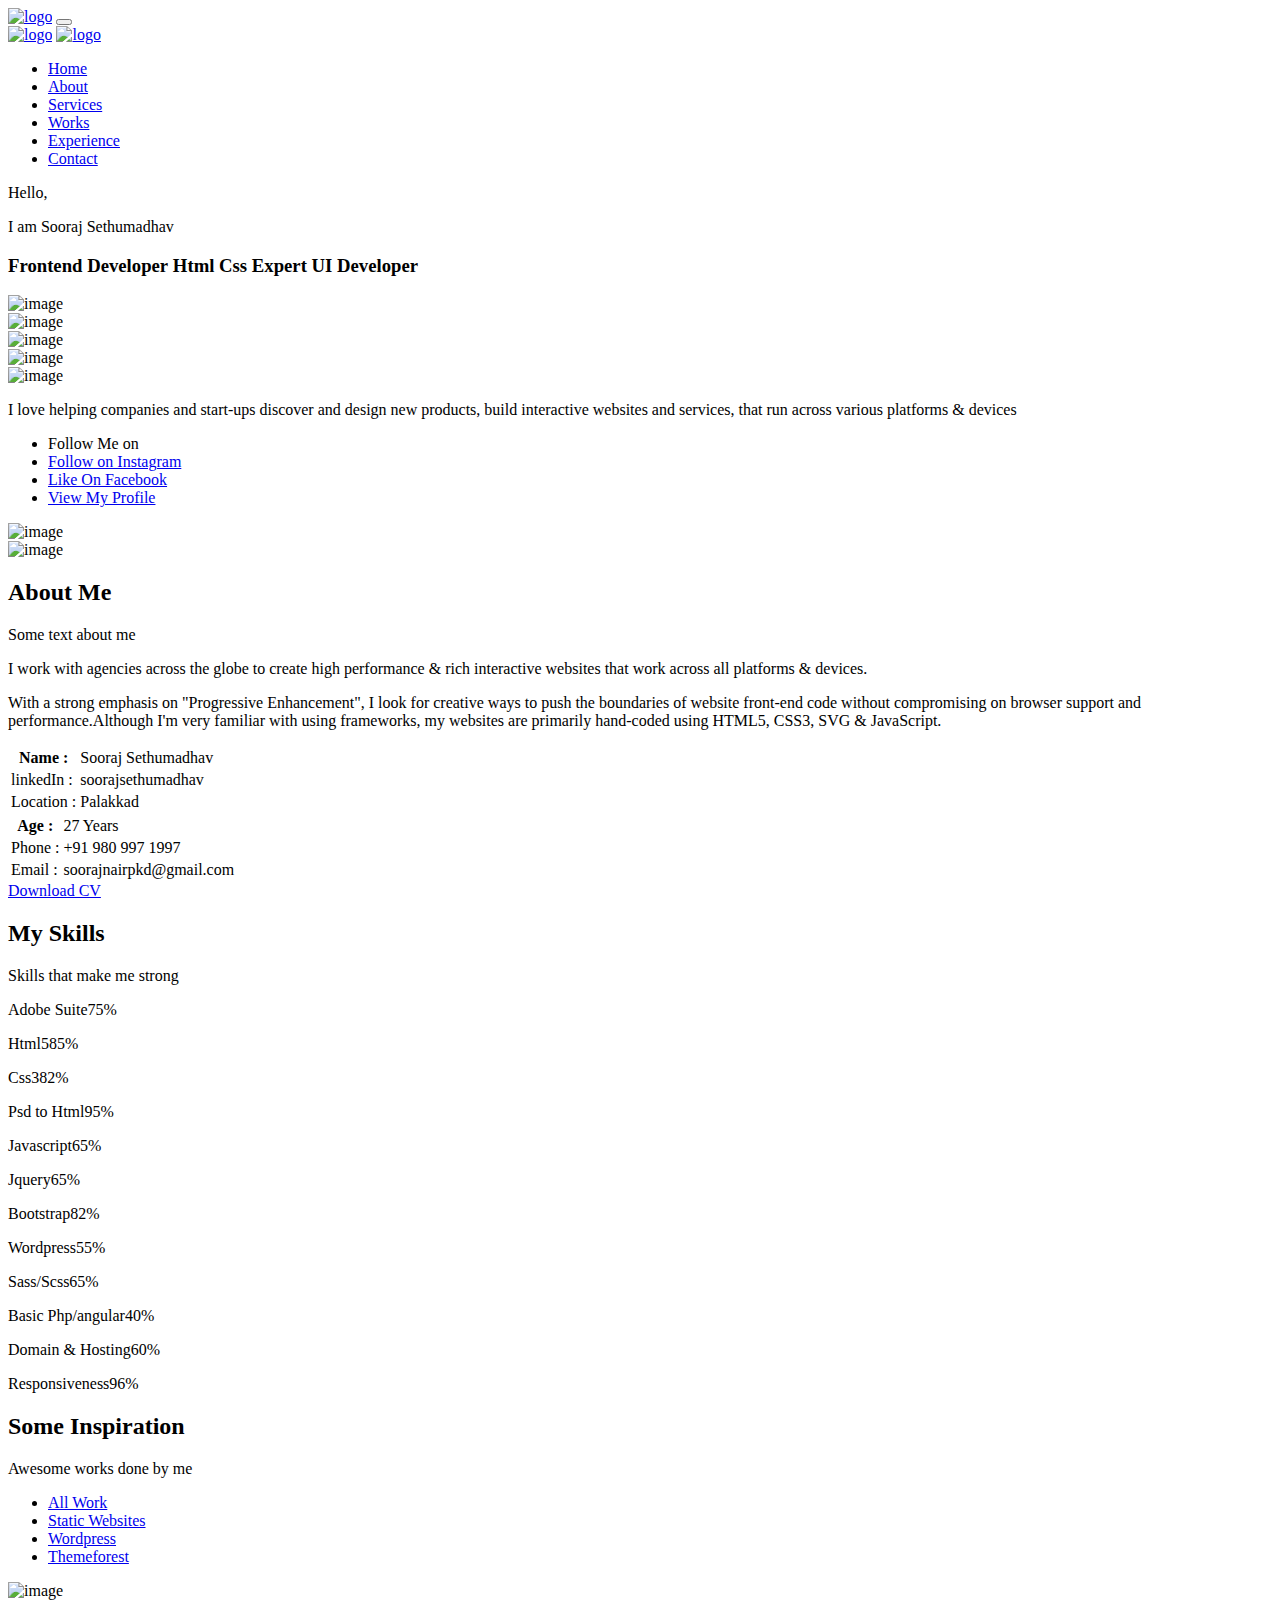
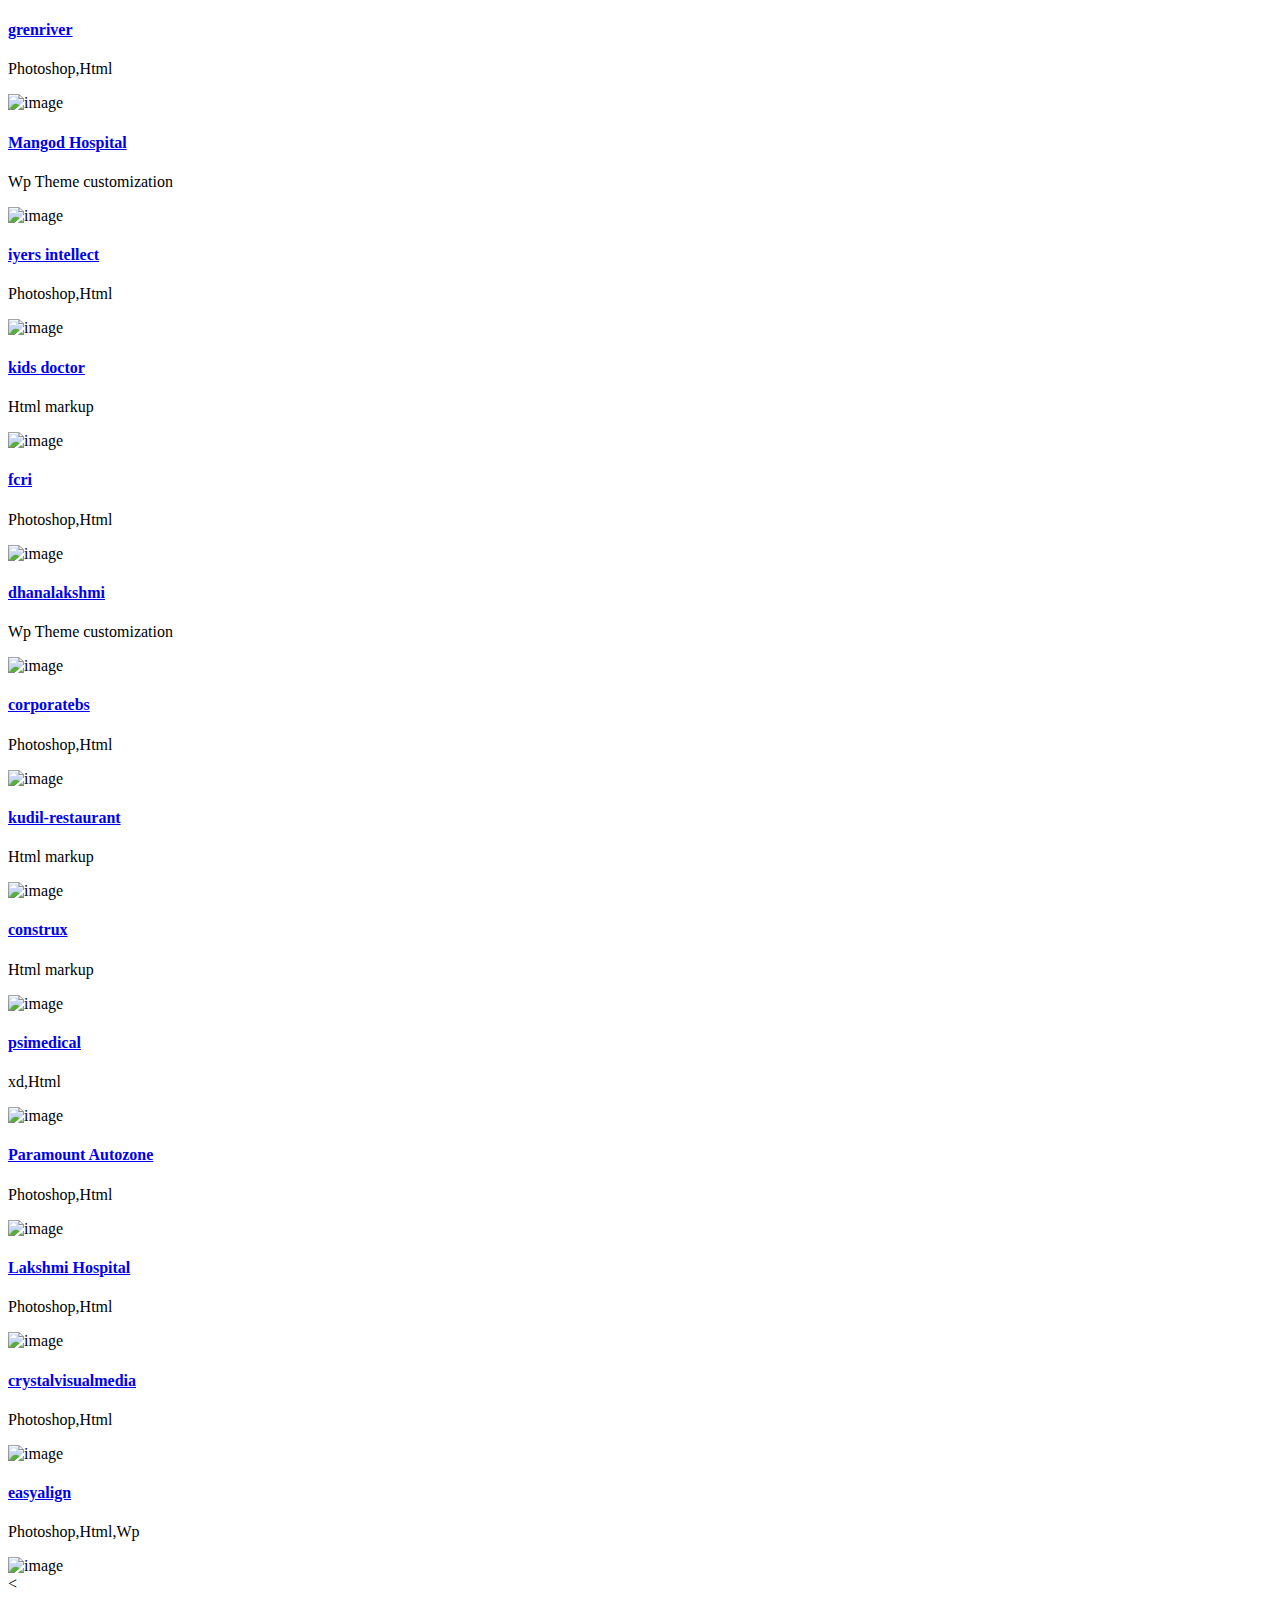
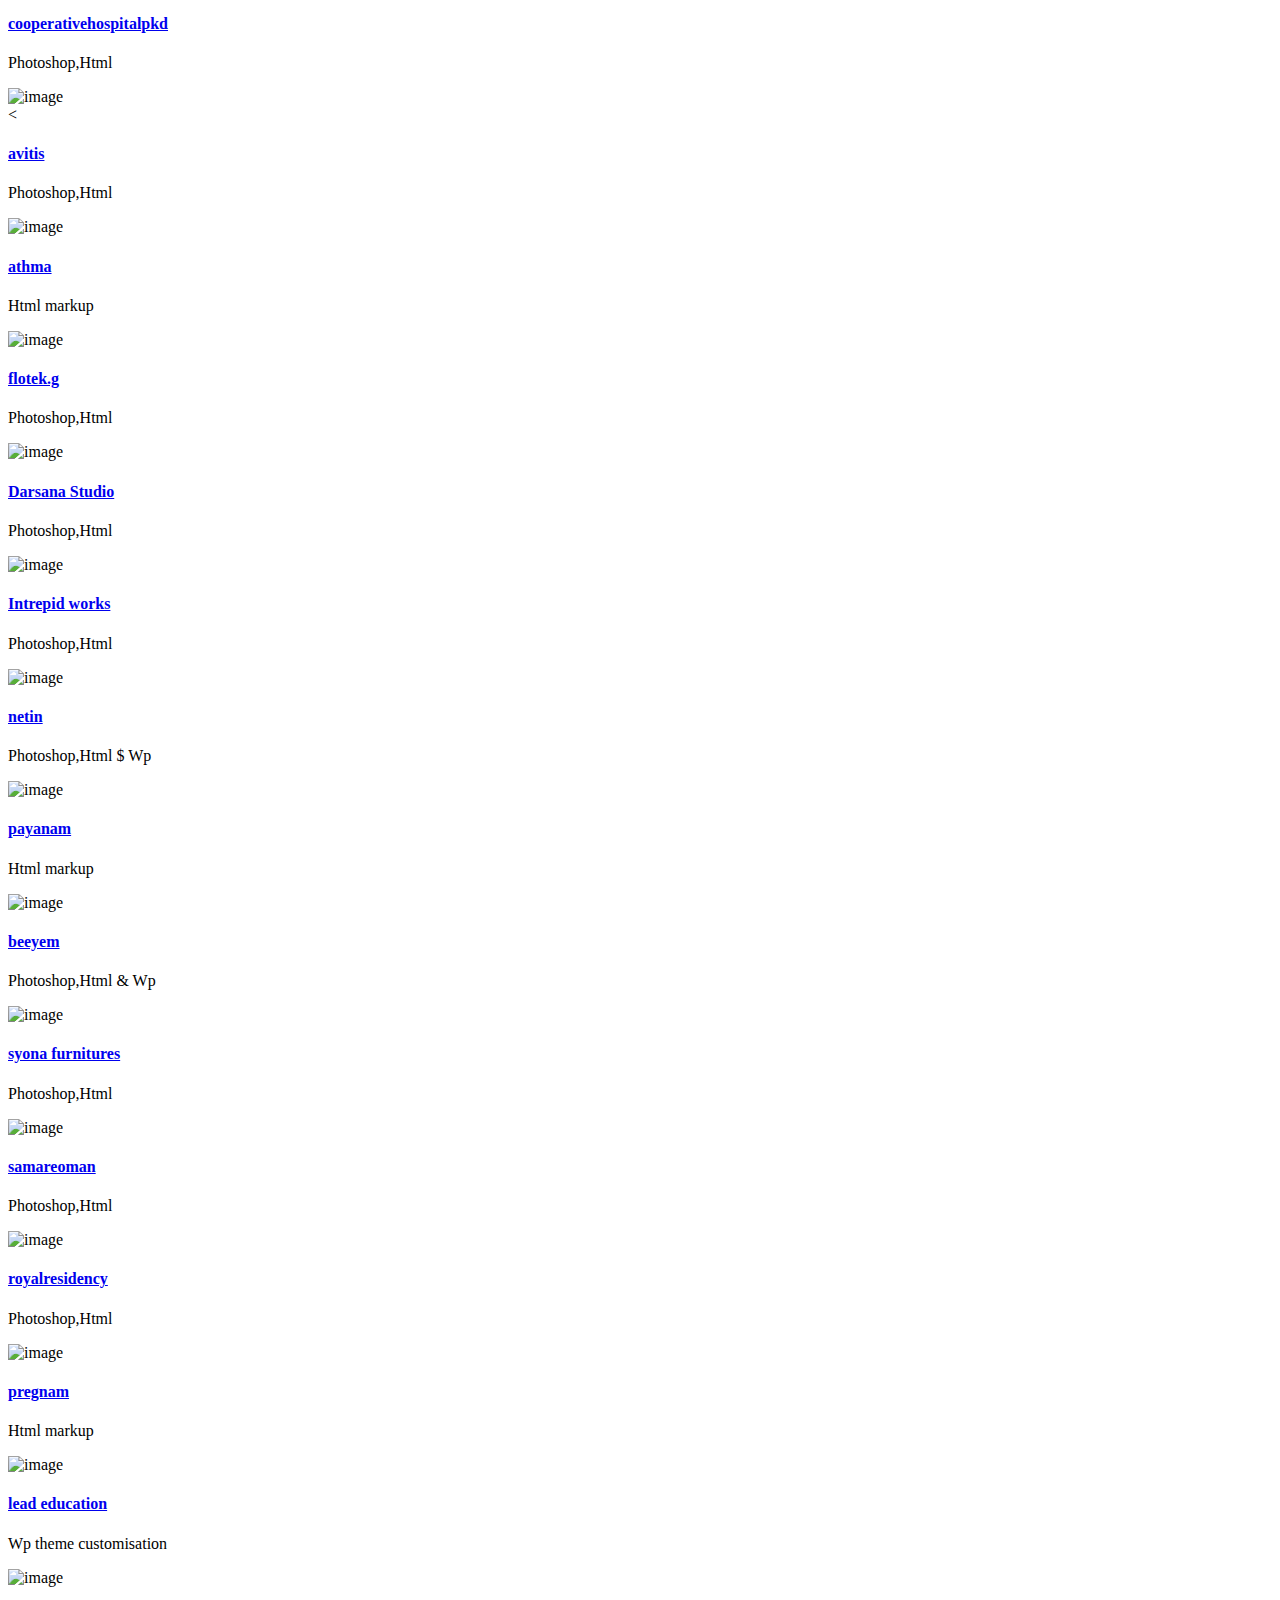
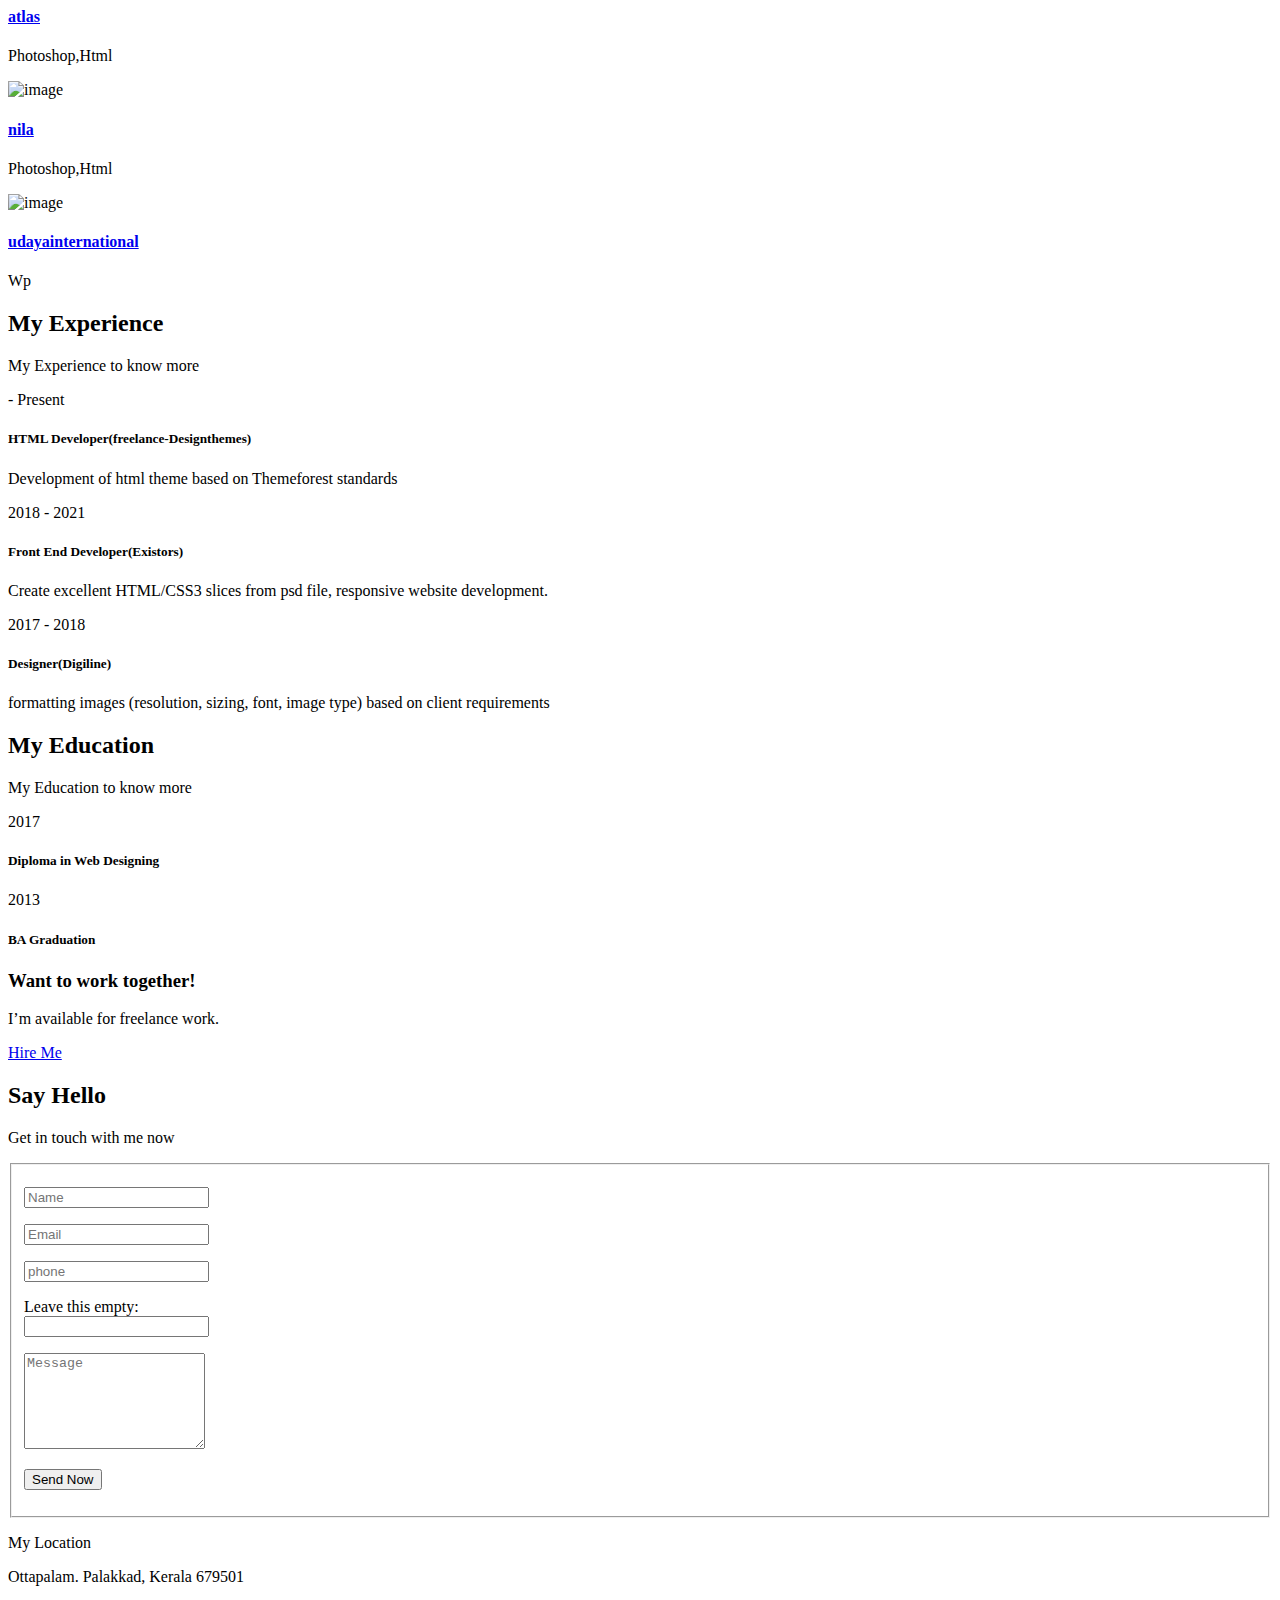
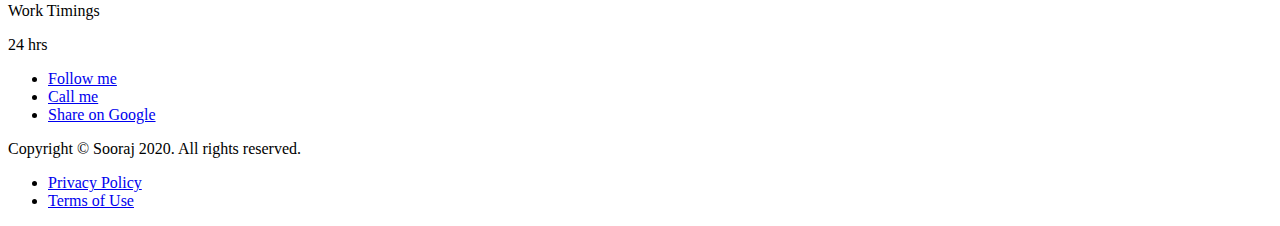
==== commit 151f926b: "Update index.html" ====
--- a/index.html
+++ b/index.html
@@ -475,7 +475,7 @@
                             <div class="dtr-portfolio-overlay"> <a class="media-zoom popup-gallery" href="assets/images/photography_img7.jpg"></a>
                                 <div class="dtr-portfolio-hover-content">
                                     <h4 class="dtr-portfolio-heading"><a href="https://www.greenriverads.com/" target="_blank">grenriver</a></h4>
-                                    <p>Html markup</p>
+                                    <p>Photoshop,Html</p>
                                 </div>
                             </div>
                         </div>
@@ -501,7 +501,7 @@
                             <div class="dtr-portfolio-overlay"> <a class="media-zoom popup-gallery" href="assets/images/photography_img9.jpg"></a>
                                 <div class="dtr-portfolio-hover-content">
                                    <h4 class="dtr-portfolio-heading"><a href="http://iyersintellect.com/" target="_blank">iyers intellect</a></h4>
-                                    <p>Html markup</p>
+                                    <p>Photoshop,Html</p>
                                 </div>
                             </div>
                         </div>
@@ -510,7 +510,7 @@
                       <!-- portfolio item 1 starts -->
                     <div class="dtr-portfolio-item isotope-item filter-Tf all">
                         <div class="dtr-portfolio-content"> <img src="assets/images/pedia11.png" alt="image">
-                            <div class="dtr-portfolio-overlay"> <a class="media-zoom p  opup-gallery" href="assets/images/pedia11.png"></a>
+                            <div class="dtr-portfolio-overlay"> <a class="media-zoom p  popup-gallery" href="assets/images/pedia11.png"></a>
                                 <div class="dtr-portfolio-hover-content">
                                     <h4 class="dtr-portfolio-heading"><a href="http://peadia.wpengine.com/" target="_blank">kids doctor</a></h4>
                                     <p>Html markup</p>
@@ -526,7 +526,7 @@
                             <div class="dtr-portfolio-overlay"> <a class="media-zoom popup-gallery" href="assets/images/fcri.jpg"></a>
                                 <div class="dtr-portfolio-hover-content">
                                    <h4 class="dtr-portfolio-heading"><a href="http://www.keralamedicalcollege.com" target="_blank">fcri</a></h4>
-                                   <p>Html markup & wp</p>
+                                   <p>Photoshop,Html</p>
                                 </div>
                             </div>
                         </div>
@@ -551,7 +551,7 @@
                             <div class="dtr-portfolio-overlay"> <a class="media-zoom popup-gallery" href="assets/images/photography_img6.jpg"></a>
                                 <div class="dtr-portfolio-hover-content">
                                     <h4 class="dtr-portfolio-heading"><a href="http://corporatebs.co.in/" target="_blank">corporatebs</a></h4>
-                                      <p>Html markup</p>
+                                       <p>Photoshop,Html</p>
                                 </div>
                             </div>
                         </div>
@@ -590,7 +590,7 @@
                             <div class="dtr-portfolio-overlay"> <a class="media-zoom popup-gallery" href="assets/images/photography_img3.jpg"></a>
                                 <div class="dtr-portfolio-hover-content">
                                     <h4 class="dtr-portfolio-heading"><a href="https://psimedical.net/" target="_blank">psimedical</a></h4>
-                                  <p>Html markup</p>
+                                   <p>xd,Html</p>
                                 </div>
                             </div>
                         </div>
@@ -603,7 +603,7 @@
                             <div class="dtr-portfolio-overlay"> <a class="media-zoom popup-gallery" href="assets/images/photography_img1.jpg"></a>
                                 <div class="dtr-portfolio-hover-content">
                                   <h4 class="dtr-portfolio-heading"><a href="https://soorajsethumadhav.github.io/paramount/" target="_blank">Paramount Autozone</a></h4>
-                                    <p>Html markup</p>
+                                     <p>Photoshop,Html</p>
                                 </div>
                             </div>
                         </div>
@@ -616,7 +616,7 @@
                             <div class="dtr-portfolio-overlay"> <a class="media-zoom popup-gallery" href="assets/images/photography_img2.jpg"></a>
                                 <div class="dtr-portfolio-hover-content">
                                    <h4 class="dtr-portfolio-heading"><a href="http://www.lakshmihospitalpalakkad.com/" target="_blank">Lakshmi Hospital</a></h4>
-                                    <p>Html markup</p>
+                                    <p>Photoshop,Html</p>
                                 </div>
                             </div>
                         </div>
@@ -628,7 +628,7 @@
                             <div class="dtr-portfolio-overlay"> <a class="media-zoom popup-gallery" href="assets/images/crystalvisualmedia.jpg"></a>
                                 <div class="dtr-portfolio-hover-content">
                                     <h4 class="dtr-portfolio-heading"><a href="https://crystalvisualmedia.com/" target="_blank">crystalvisualmedia</a></h4>
-                                    <p>Html markup</p>
+                                    <p>Photoshop,Html</p>
                                 </div>
                             </div>
                         </div>
@@ -641,20 +641,33 @@
                             <div class="dtr-portfolio-overlay"> <a class="media-zoom popup-gallery" href="assets/images/easyalign.jpg"></a>
                                 <div class="dtr-portfolio-hover-content">
                                     <h4 class="dtr-portfolio-heading"><a href="https://eazyalign.com/" target="_blank">easyalign</a></h4>
-                                    <p>Html markup & wp</p>
+                                     <p>Photoshop,Html,Wp</p>
                                 </div>
                             </div>
                         </div>
                     </div>
                     <!-- portfolio item 5 ends --> 
+			
+			   <!-- portfolio item 6 starts -->
+                    <div class="dtr-portfolio-item isotope-item filter-Static all">
+                        <div class="dtr-portfolio-content"> <img src="assets/images/COPERATIVE.png" alt="image">
+                            <div class="dtr-portfolio-overlay"> <a class="media-zoom popup-gallery" href="assets/images/COPERATIVE.png"></a>
+                                <div class="dtr-portfolio-hover-content">
+                                    <<h4 class="dtr-portfolio-heading"><a href="http://www.cooperativehospitalpkd.com/" target="_blank">cooperativehospitalpkd</a></h4>
+                                      <p>Photoshop,Html</p>
+                                </div>
+                            </div>
+                        </div>
+                    </div>
+                    <!-- portfolio item 6 ends --> 
                     
                     <!-- portfolio item 6 starts -->
                     <div class="dtr-portfolio-item isotope-item filter-Static all">
                         <div class="dtr-portfolio-content"> <img src="assets/images/avitis.jpg" alt="image">
                             <div class="dtr-portfolio-overlay"> <a class="media-zoom popup-gallery" href="assets/images/avitis.jpg"></a>
                                 <div class="dtr-portfolio-hover-content">
-                                    <<h4 class="dtr-portfolio-heading"><a href="view-source:https://www.avitishospital.com/" target="_blank">avitis</a></h4>
-                                     <p>Html markup</p>
+                                    <<h4 class="dtr-portfolio-heading"><a href="https://www.avitishospital.com/" target="_blank">avitis</a></h4>
+                                      <p>Photoshop,Html</p>
                                 </div>
                             </div>
                         </div>
@@ -680,7 +693,7 @@
                             <div class="dtr-portfolio-overlay"> <a class="media-zoom popup-gallery" href="assets/images/photography_img4.jpg"></a>
                                 <div class="dtr-portfolio-hover-content">
                                     <h4 class="dtr-portfolio-heading"><a href=http://www.flotekg.com/" target="_blank">flotek.g</a></h4>
-                                     <p>Html markup</p>
+                                      <p>Photoshop,Html</p>
                                 </div>
                             </div>
                         </div>
@@ -693,7 +706,7 @@
                             <div class="dtr-portfolio-overlay"> <a class="media-zoom popup-gallery" href="assets/images/photography_img16.jpg"></a>
                                 <div class="dtr-portfolio-hover-content">
                                     <h4 class="dtr-portfolio-heading"><a href="https://soorajsethumadhav.github.io/DARSANA/" target="_blank">Darsana Studio</a></h4>
-                                     <p>Html markup</p>
+                                     <p>Photoshop,Html</p>
                                 </div>
                             </div>
                         </div>
@@ -707,7 +720,7 @@
                             <div class="dtr-portfolio-overlay"> <a class="media-zoom popup-gallery" href="assets/images/photography_img15.jpg"></a>
                                 <div class="dtr-portfolio-hover-content">
                                    <h4 class="dtr-portfolio-heading"><a href="https://soorajsethumadhav.github.io/intrepid/" target="_blank">Intrepid works</a></h4>
-                                     <p>Html markup</p>
+                                      <p>Photoshop,Html</p>
                                 </div>
                             </div>
                         </div>
@@ -720,7 +733,7 @@
                             <div class="dtr-portfolio-overlay"> <a class="media-zoom popup-gallery" href="assets/images/netin.jpg"></a>
                                 <div class="dtr-portfolio-hover-content">
                                     <h4 class="dtr-portfolio-heading"><a href="https://netincommunication.in/" target="_blank">netin</a></h4>
-                                      <p>Html markup & wp</p>
+                                      <p>Photoshop,Html $ Wp</p>
                                 </div>
                             </div>
                         </div>
@@ -747,7 +760,7 @@
                             <div class="dtr-portfolio-overlay"> <a class="media-zoom popup-gallery" href="assets/images/beeyem.jpg"></a>
                                 <div class="dtr-portfolio-hover-content">
                                    <h4 class="dtr-portfolio-heading"><a href="https://beeyemparadise.com/" target="_blank">beeyem</a></h4>
-                                    <p>Html markup & wp</p>
+                                    <p>Photoshop,Html & Wp</p>
                                 </div>
                             </div>
                         </div>
@@ -760,7 +773,7 @@
                             <div class="dtr-portfolio-overlay"> <a class="media-zoom popup-gallery" href="assets/images/photography_img17.jpg"></a>
                                 <div class="dtr-portfolio-hover-content">
                                     <h4 class="dtr-portfolio-heading"><a href="https://www.syonaroots.com/" target="_blank">syona furnitures</a></h4>
-                                   <p>Html markup</p>
+                                    <p>Photoshop,Html</p>
                                 </div>
                             </div>
                         </div>
@@ -773,7 +786,7 @@
                             <div class="dtr-portfolio-overlay"> <a class="media-zoom popup-gallery" href="assets/images/photography_img18.jpg"></a>
                                 <div class="dtr-portfolio-hover-content">
                                    <h4 class="dtr-portfolio-heading"><a href="https://soorajsethumadhav.github.io/samareoman/" target="_blank">samareoman</a></h4>
-                                   <p>Html markup</p>
+                                    <p>Photoshop,Html</p>
                                 </div>
                             </div>
                         </div>
@@ -786,7 +799,7 @@
                             <div class="dtr-portfolio-overlay"> <a class="media-zoom popup-gallery" href="assets/images/royal.jpg"></a>
                                 <div class="dtr-portfolio-hover-content">
                                    <h4 class="dtr-portfolio-heading"><a href="http://www.royalresidencypark.com/" target="_blank">royalresidency</a></h4>
-                                    <p>Html markup</p>
+                                     <p>Photoshop,Html</p>
                                 </div>
                             </div>
                         </div>
@@ -827,7 +840,7 @@
                             <div class="dtr-portfolio-overlay"> <a class="media-zoom popup-gallery" href="assets/images/atlas.jpg"></a>
                                 <div class="dtr-portfolio-hover-content">
                                     <h4 class="dtr-portfolio-heading"><a href="https://atlas.in/" target="_blank">atlas</a></h4>
-                                      <p>Html markup</p>
+                                      <p>Photoshop,Html</p>
                                 </div>
                             </div>
                         </div>
@@ -840,7 +853,7 @@
                             <div class="dtr-portfolio-overlay"> <a class="media-zoom popup-gallery" href="assets/images/nila.jpg"></a>
                                 <div class="dtr-portfolio-hover-content">
                                    <h4 class="dtr-portfolio-heading"><a href="http://nilasportsarena.com/" target="_blank">nila</a></h4>
-                                    <p>Html markup</p>
+                                    <p>Photoshop,Html</p>
                                 </div>
                             </div>
                         </div>
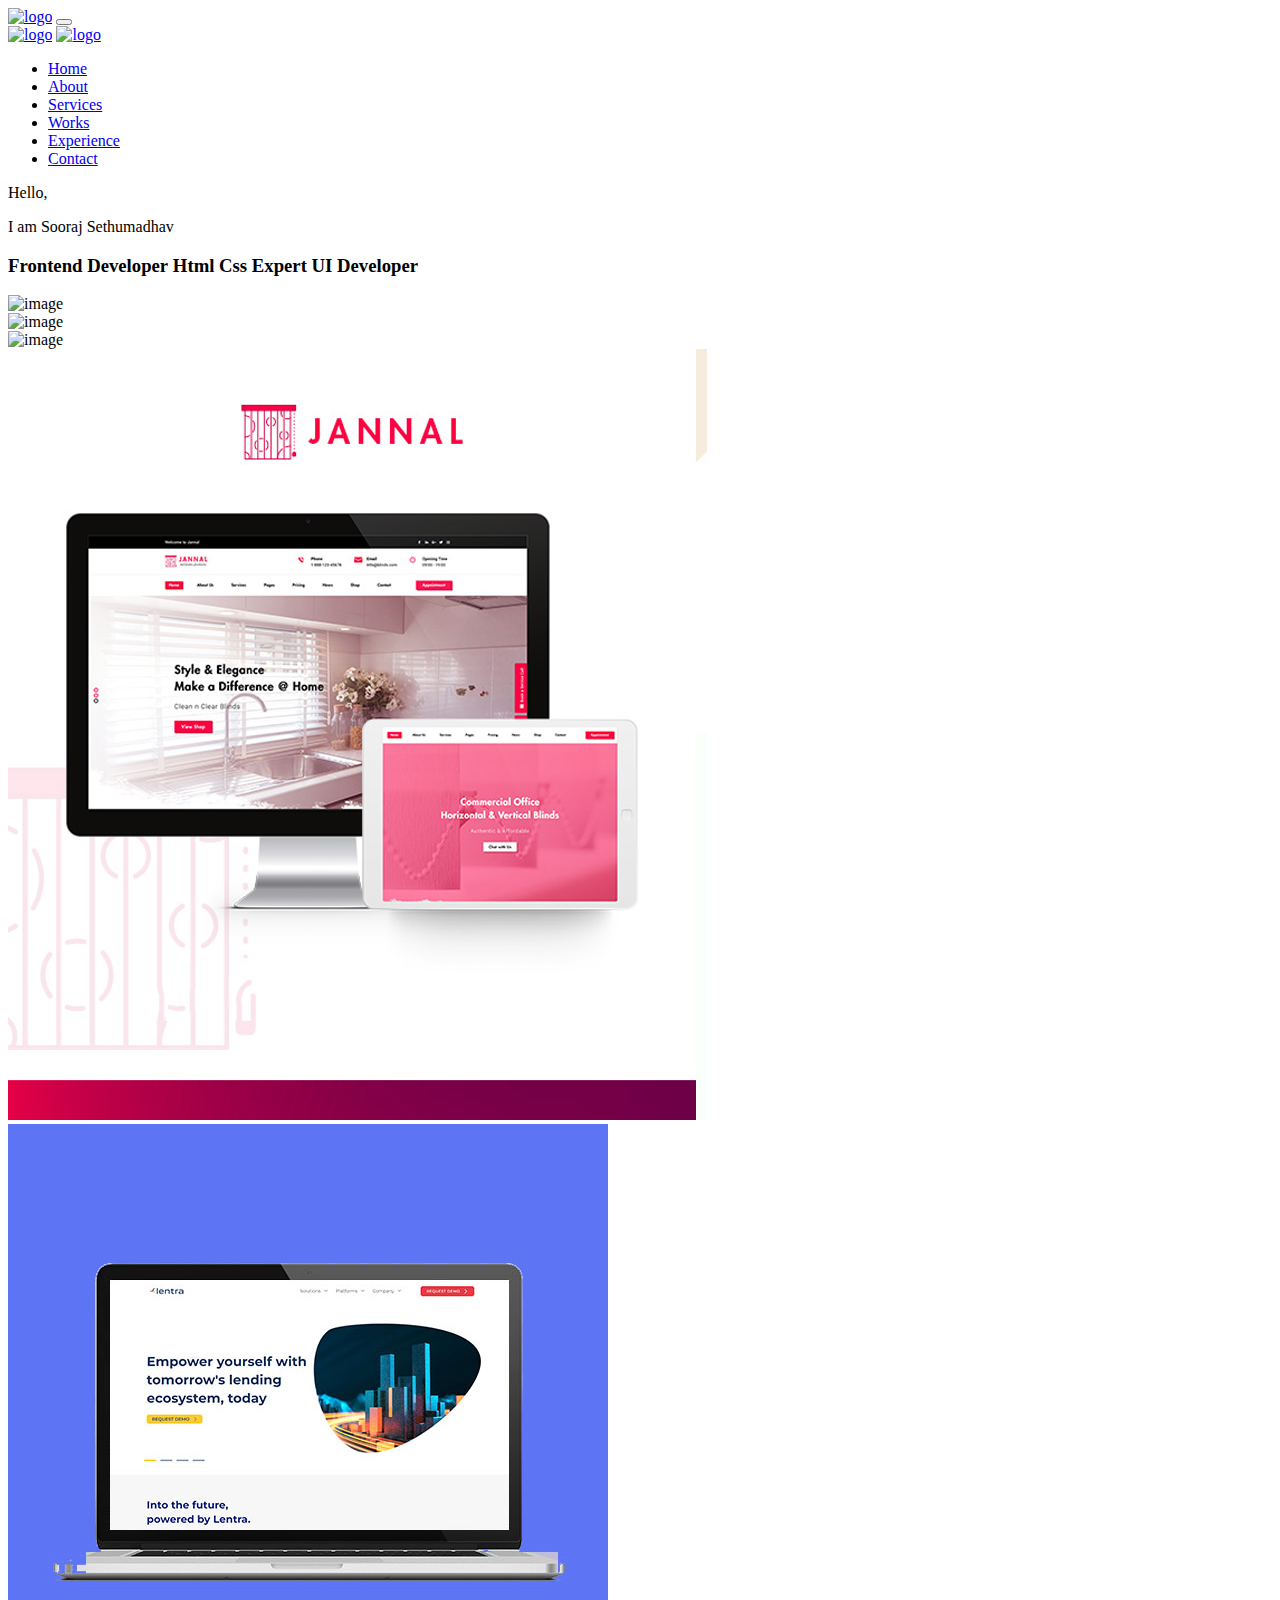
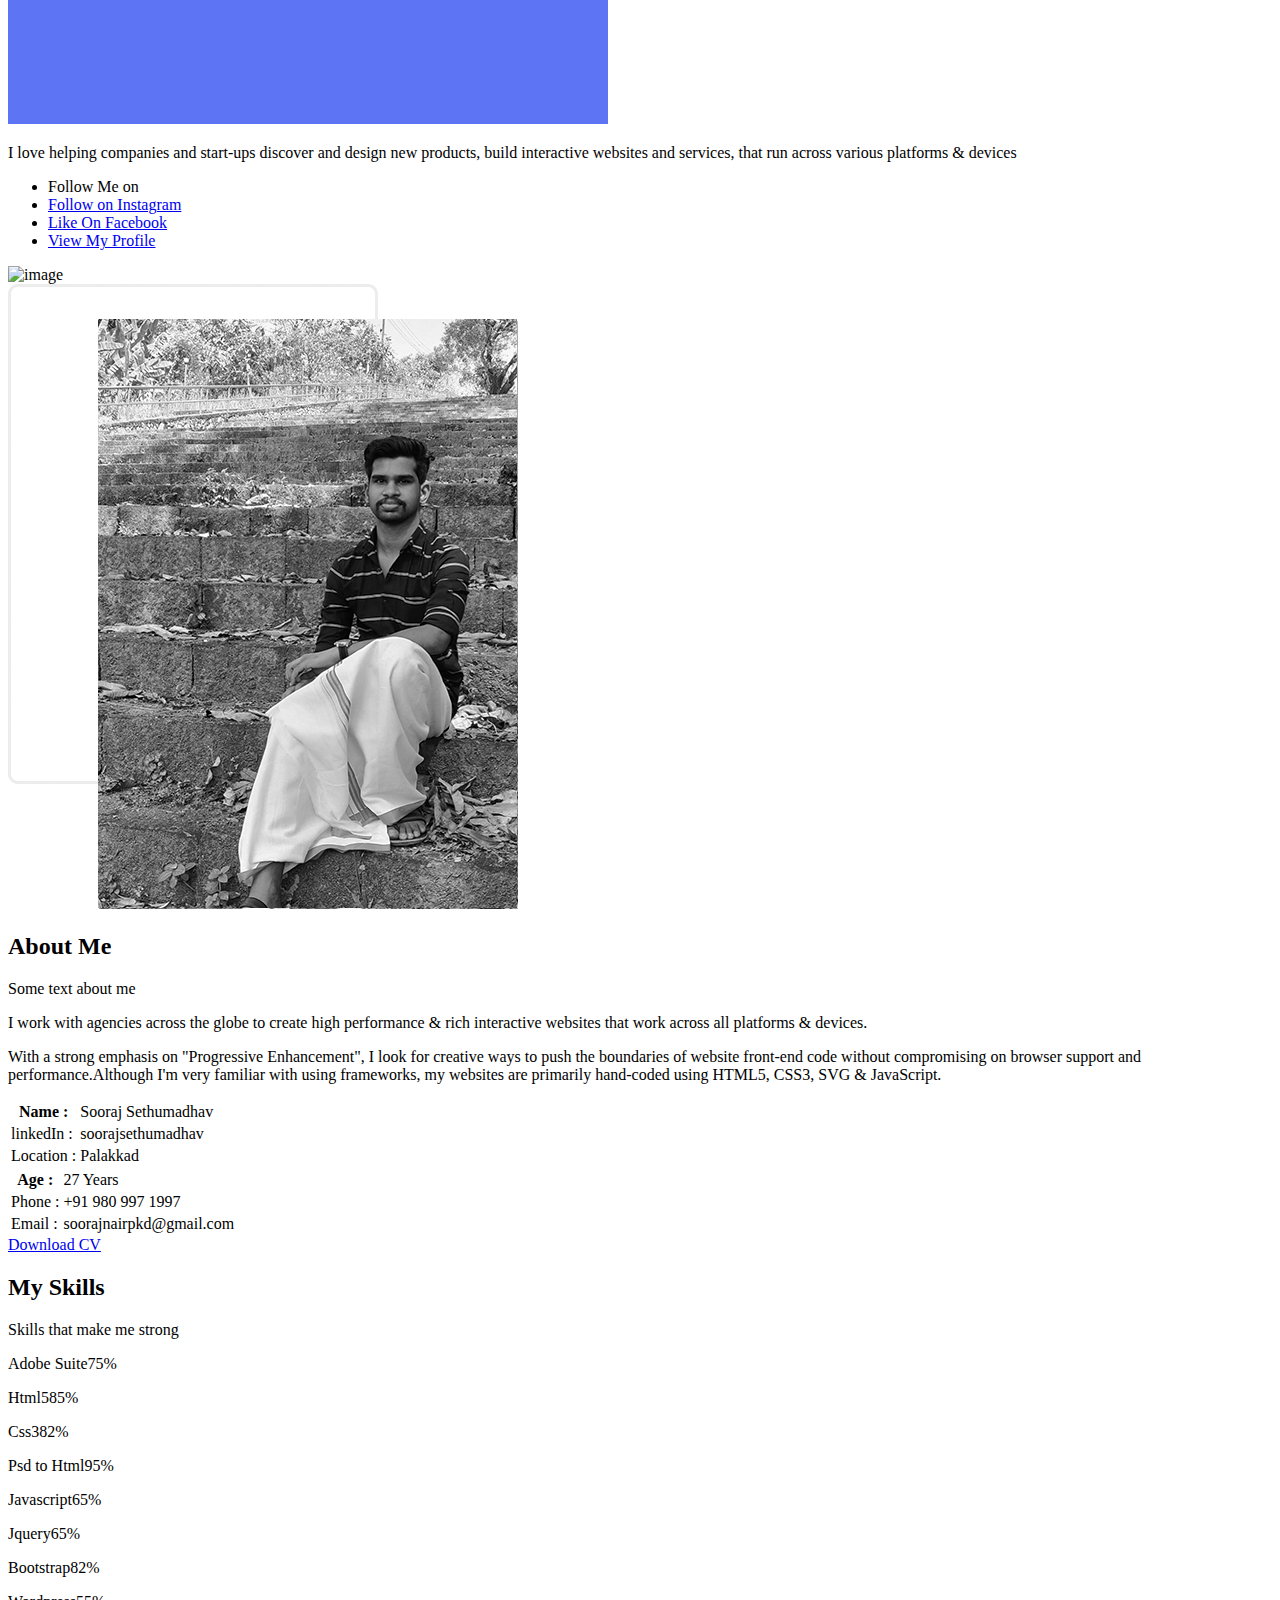
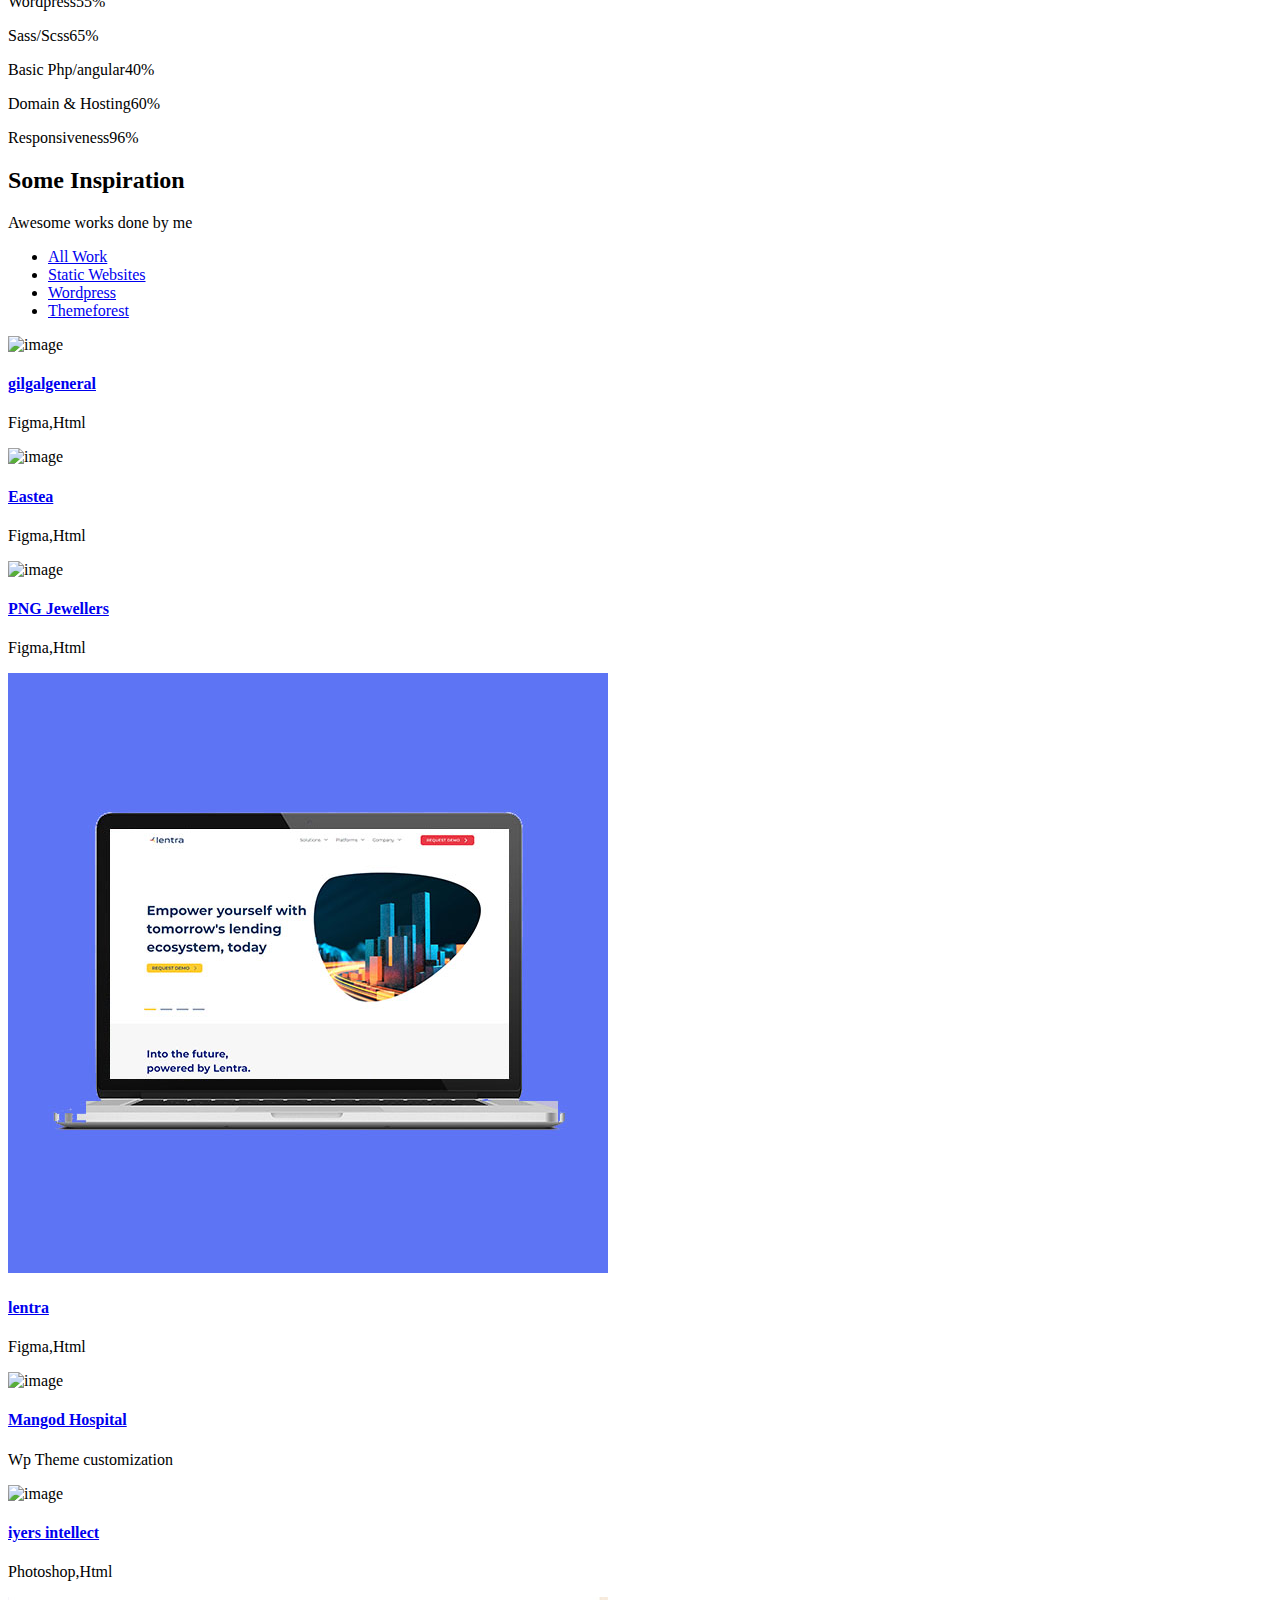
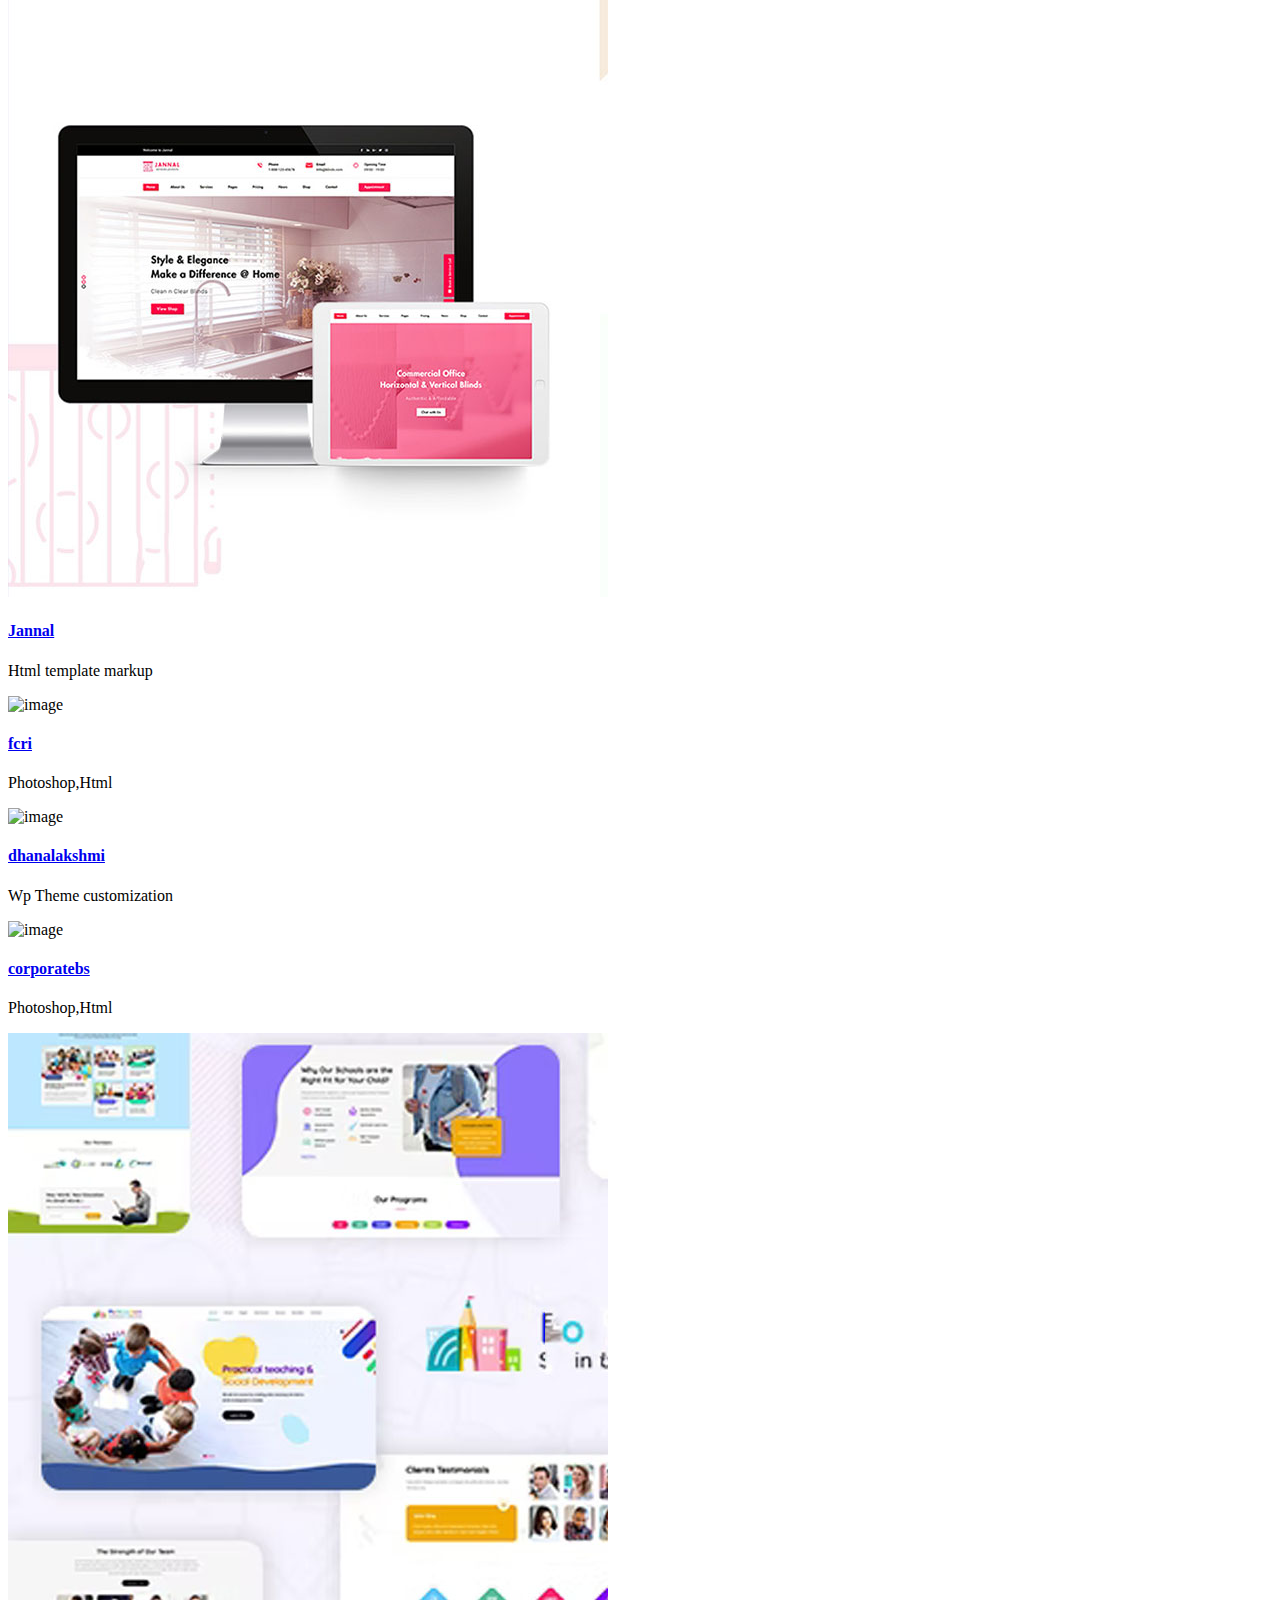
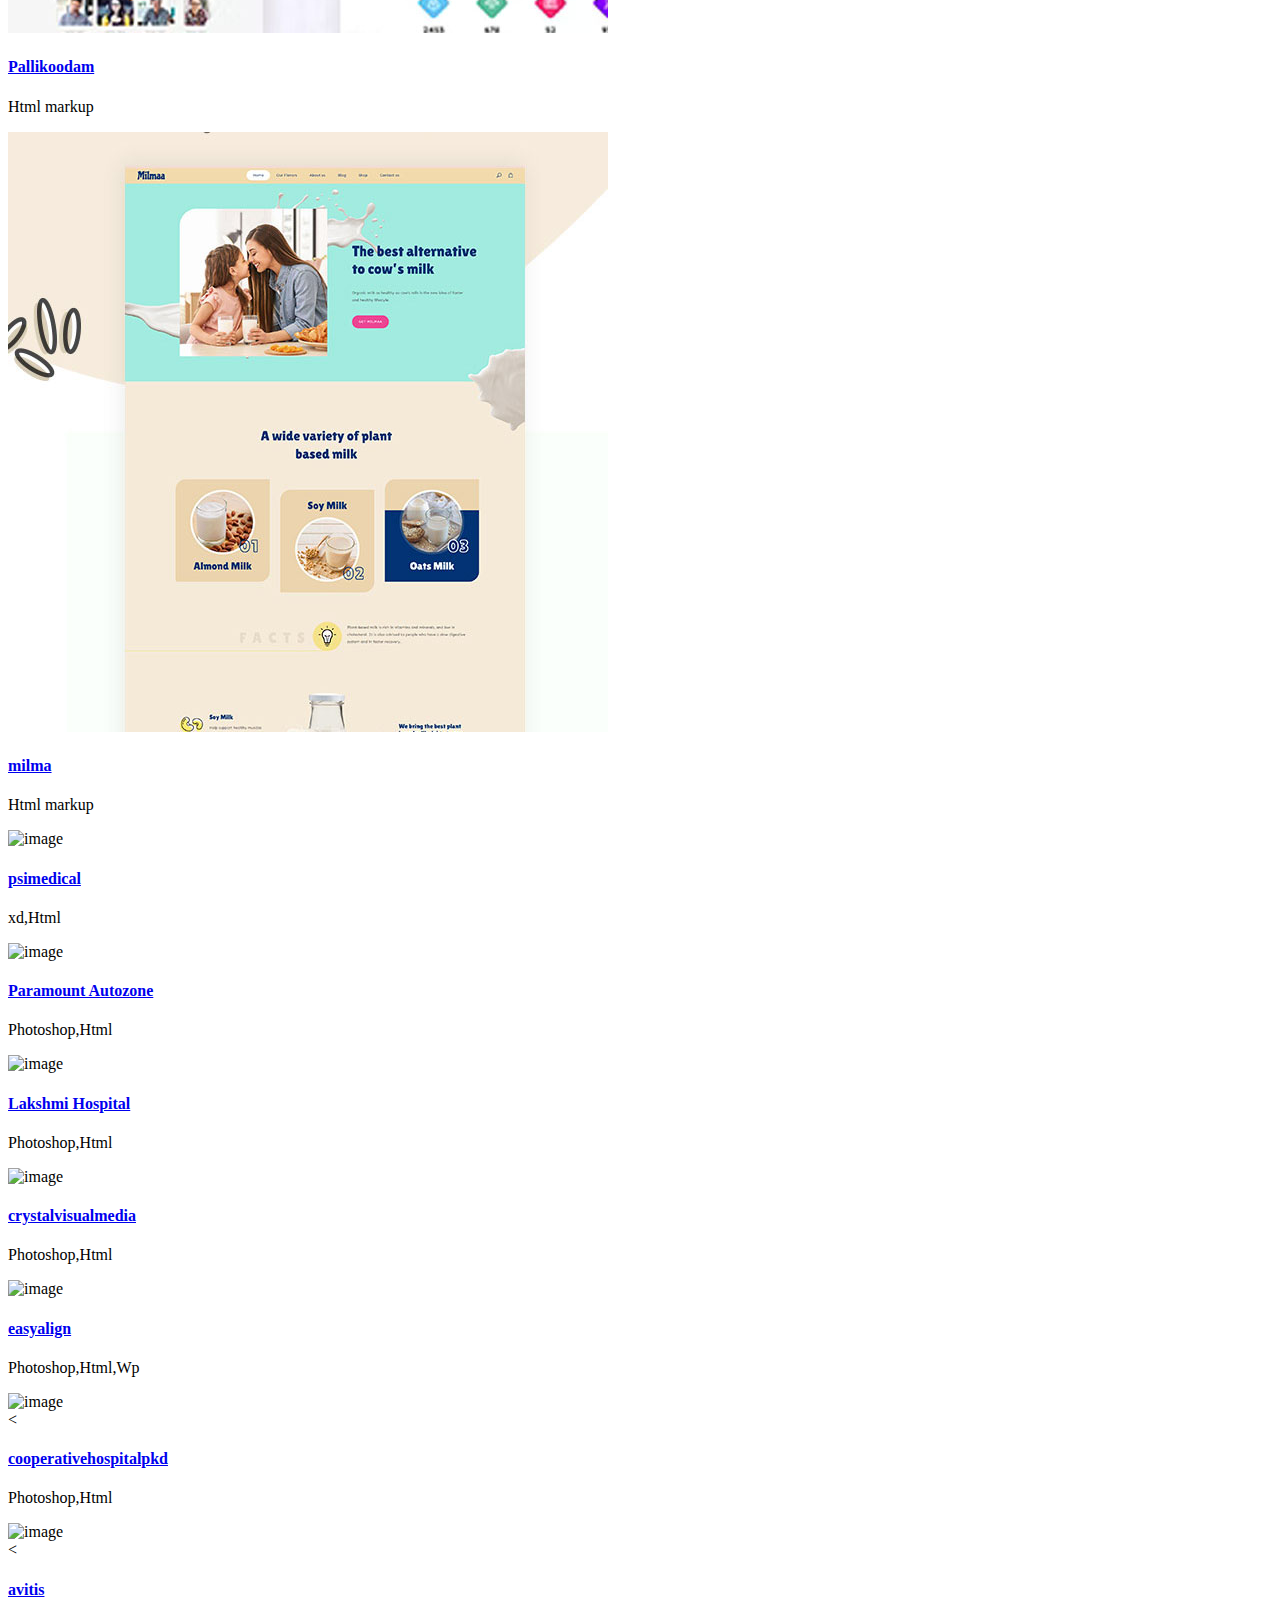
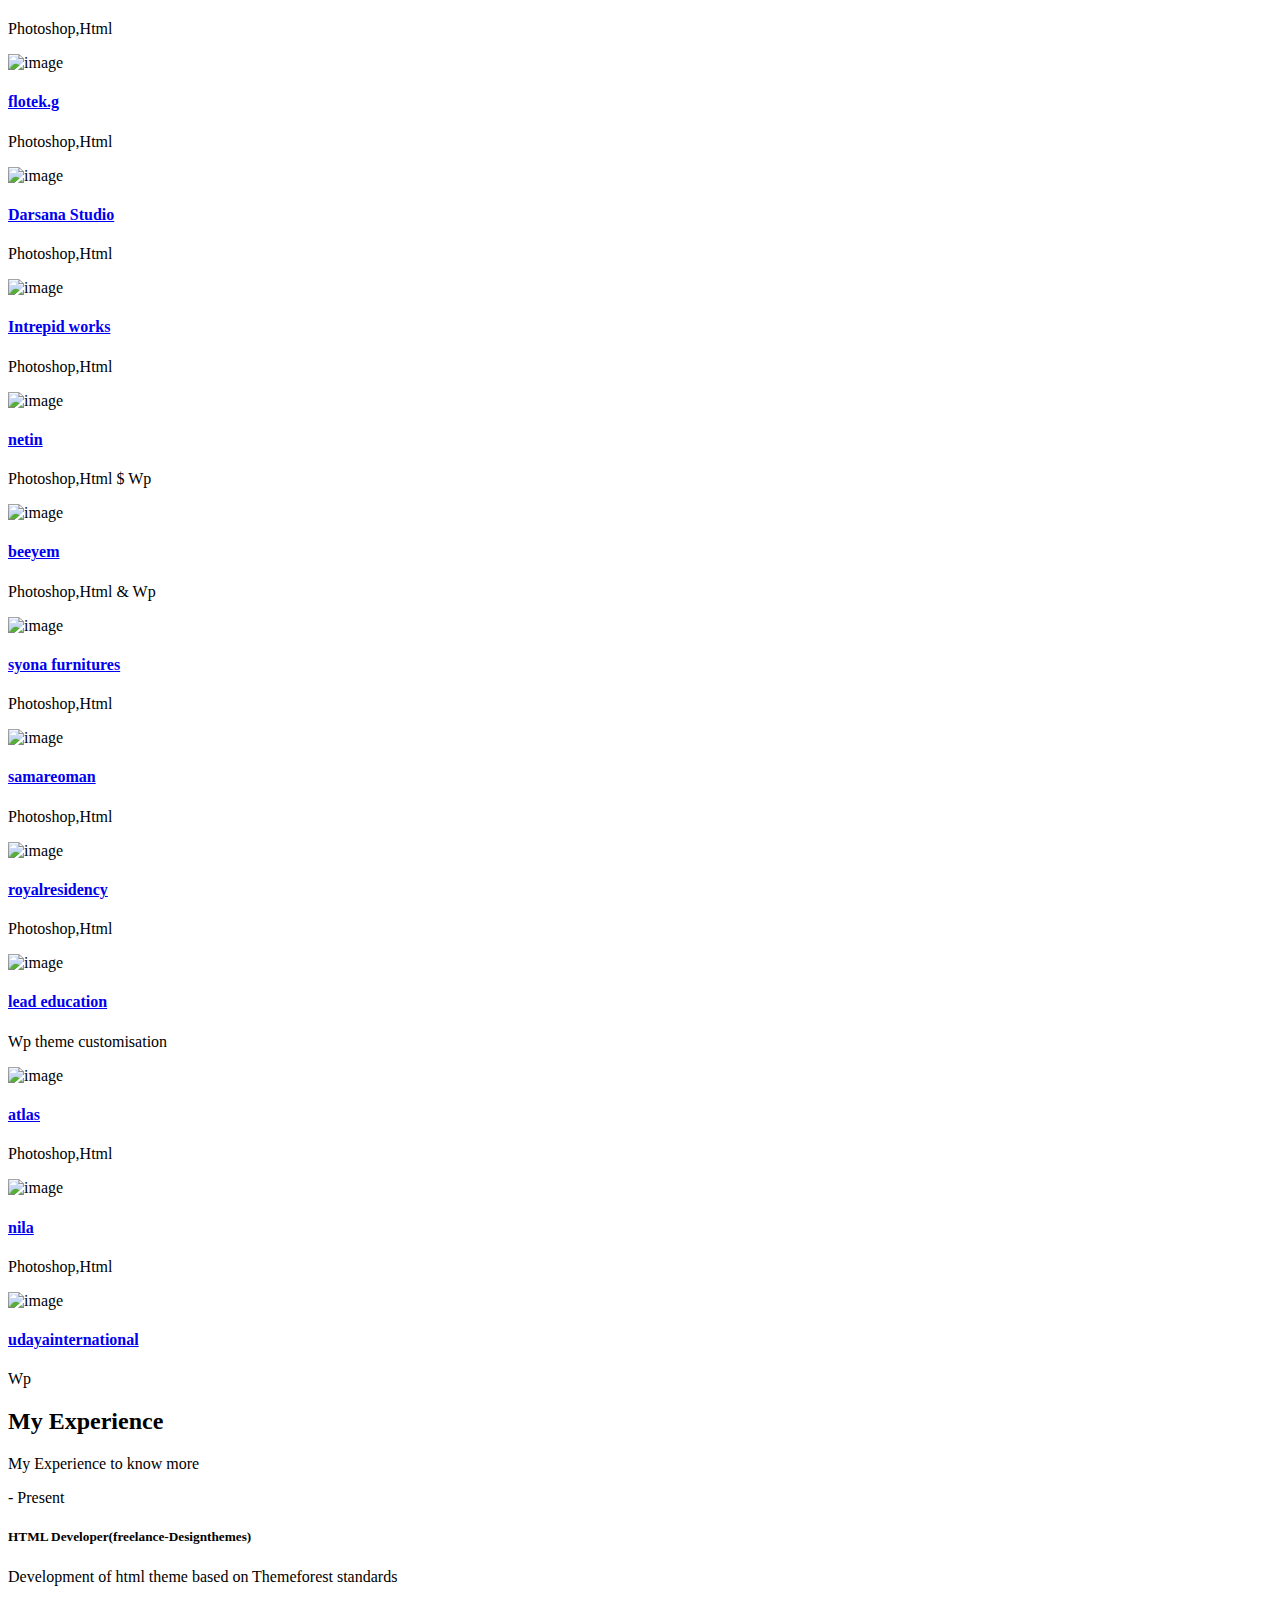
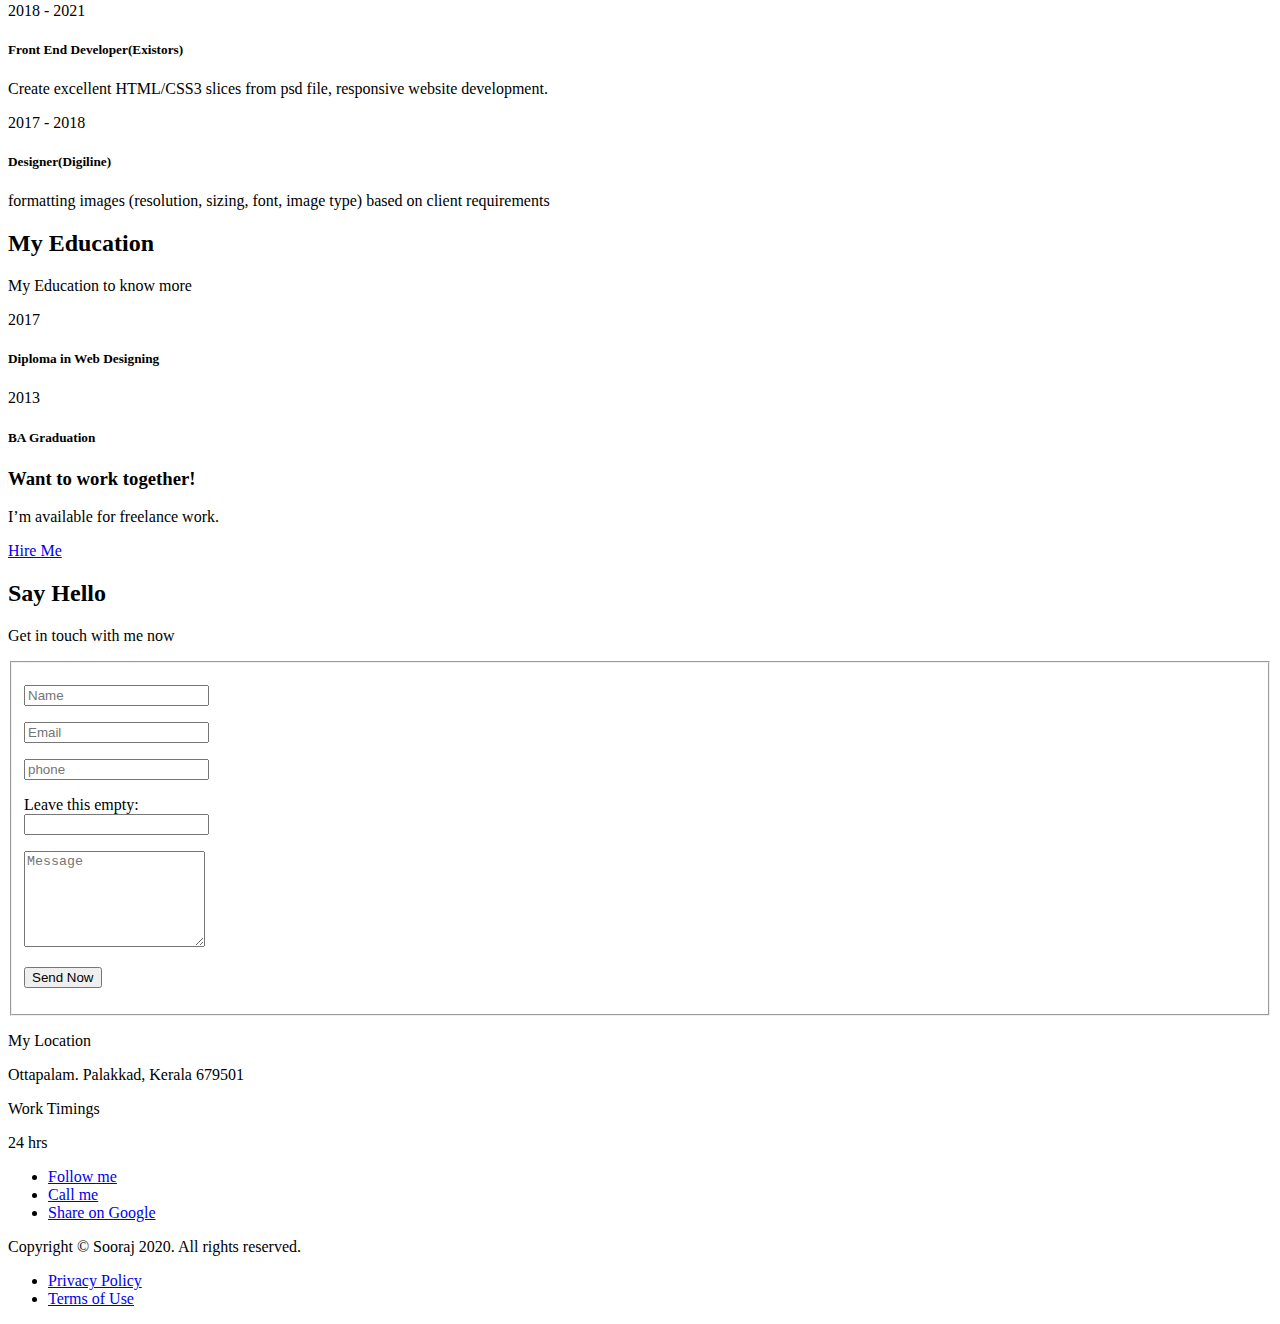
==== commit 2d10e784: "Update index.html" ====
--- a/index.html
+++ b/index.html
@@ -138,9 +138,9 @@
                             <!-- img 2 -->
                             <div> <img src="assets/images/photography_img7.jpg" alt="image"> </div>
                             <!-- img 3 -->
-                            <div> <img src="assets/images/pedia11.png" alt="image"> </div>
+                            <div> <img src="assets/images/jannal.png" alt="image"> </div>
                             <!-- img 4 -->
-                            <div> <img src="assets/images/payanam1.png" alt="image"> </div>
+                            <div> <img src="assets/images/lentra.jpg" alt="image"> </div>
                          </div>
                         <!--=== img slider - 3col ends ===--> 
                         
@@ -468,14 +468,52 @@
                 
                 <!-- portfolio grid starts -->
                 <div class="dtr-portfolio-grid dtr-portfolio-grid-3col dtr-portfolio-style-1 dtr-rounded-img clearfix"> 
-                    
+
+				  <!-- portfolio item 1 starts -->
+                    <div class="dtr-portfolio-item isotope-item filter-Static all">
+                        <div class="dtr-portfolio-content"> <img src="assets/images/gilgal.jpg" alt="image">
+                            <div class="dtr-portfolio-overlay"> <a class="media-zoom popup-gallery" href="assets/images/gilgal.jpg" alt="image"></a>
+                                <div class="dtr-portfolio-hover-content">
+                                    <h4 class="dtr-portfolio-heading"><a href="http://www.gilgalgeneral.com/" target="_blank">gilgalgeneral</a></h4>
+                                    <p>Figma,Html</p>
+                                </div>
+                            </div>
+                        </div>
+                    </div>
+                    <!-- portfolio item 1 ends --> 
+			
+			  <!-- portfolio item 1 starts -->
+                    <div class="dtr-portfolio-item isotope-item filter-Static all">
+                        <div class="dtr-portfolio-content"> <img src="assets/images/eastea.jpg" alt="image">
+                            <div class="dtr-portfolio-overlay"> <a class="media-zoom popup-gallery" href="assets/images/eastea.jpg" alt="image"></a>
+                                <div class="dtr-portfolio-hover-content">
+                                    <h4 class="dtr-portfolio-heading"><a href="https://eastea.in/" target="_blank">Eastea</a></h4>
+                                    <p>Figma,Html</p>
+                                </div>
+                            </div>
+                        </div>
+                    </div>
+                    <!-- portfolio item 1 ends --> 
+			
+                      <!-- portfolio item 1 starts -->
+                    <div class="dtr-portfolio-item isotope-item filter-Static all">
+                        <div class="dtr-portfolio-content"> <img src="assets/images/png.jpg" alt="image">
+                            <div class="dtr-portfolio-overlay"> <a class="media-zoom popup-gallery" href="assets/images/png.jpg" alt="image"></a>
+                                <div class="dtr-portfolio-hover-content">
+                                    <h4 class="dtr-portfolio-heading"><a href="https://www.pngadgil.com/" target="_blank">PNG Jewellers</a></h4>
+                                    <p>Figma,Html</p>
+                                </div>
+                            </div>
+                        </div>
+                    </div>
+                    <!-- portfolio item 1 ends --> 
                     <!-- portfolio item 1 starts -->
                     <div class="dtr-portfolio-item isotope-item filter-Static all">
-                        <div class="dtr-portfolio-content"> <img src="assets/images/photography_img7.jpg" alt="image">
-                            <div class="dtr-portfolio-overlay"> <a class="media-zoom popup-gallery" href="assets/images/photography_img7.jpg"></a>
-                                <div class="dtr-portfolio-hover-content">
-                                    <h4 class="dtr-portfolio-heading"><a href="https://www.greenriverads.com/" target="_blank">grenriver</a></h4>
-                                    <p>Photoshop,Html</p>
+                        <div class="dtr-portfolio-content"> <img src="assets/images/lentra.jpg" alt="image">
+                            <div class="dtr-portfolio-overlay"> <a class="media-zoom popup-gallery" href="assets/images/lentra.jpg" alt="image"></a>
+                                <div class="dtr-portfolio-hover-content">
+                                    <h4 class="dtr-portfolio-heading"><a href="https://lentra.ai/" target="_blank">lentra</a></h4>
+                                    <p>Figma,Html</p>
                                 </div>
                             </div>
                         </div>
@@ -509,11 +547,11 @@
                     <!-- portfolio item 3 ends --> 
                       <!-- portfolio item 1 starts -->
                     <div class="dtr-portfolio-item isotope-item filter-Tf all">
-                        <div class="dtr-portfolio-content"> <img src="assets/images/pedia11.png" alt="image">
-                            <div class="dtr-portfolio-overlay"> <a class="media-zoom p  popup-gallery" href="assets/images/pedia11.png"></a>
-                                <div class="dtr-portfolio-hover-content">
-                                    <h4 class="dtr-portfolio-heading"><a href="http://peadia.wpengine.com/" target="_blank">kids doctor</a></h4>
-                                    <p>Html markup</p>
+                        <div class="dtr-portfolio-content"> <img src="assets/images/jann.jpg" alt="image">
+                            <div class="dtr-portfolio-overlay"> <a class="media-zoom p  popup-gallery" href="assets/images/jann.jpg"></a>
+                                <div class="dtr-portfolio-hover-content">
+                                    <h4 class="dtr-portfolio-heading"><a href="https://jannal.wpengine.com/" target="_blank">Jannal</a></h4>
+                                    <p>Html template markup</p>
                                 </div>
                             </div>
                         </div>
@@ -560,10 +598,10 @@
                     
                     <!-- portfolio item 5 starts -->
                     <div class="dtr-portfolio-item isotope-item filter-Tf all">
-                        <div class="dtr-portfolio-content"> <img src="assets/images/photography_img10.jpg" alt="image">
-                            <div class="dtr-portfolio-overlay"> <a class="media-zoom popup-gallery" href="assets/images/photography_img10.jpg"></a>
-                                <div class="dtr-portfolio-hover-content">
-                                    <h4 class="dtr-portfolio-heading"><a href="https://dtkudil.wpengine.com/" target="_blank">kudil-restaurant</a></h4>
+                        <div class="dtr-portfolio-content"> <img src="assets/images/pallikoodam.jpg" alt="image">
+                            <div class="dtr-portfolio-overlay"> <a class="media-zoom popup-gallery" href="assets/images/pallikoodam.jpg"></a>
+                                <div class="dtr-portfolio-hover-content">
+                                    <h4 class="dtr-portfolio-heading"><a href="https://pallikoodam.wpengine.com/" target="_blank">Pallikoodam</a></h4>
                                      <p>Html markup</p>
                                 </div>
                             </div>
@@ -573,10 +611,10 @@
                     
                     <!-- portfolio item 6 starts -->
                     <div class="dtr-portfolio-item isotope-item filter-Tf all">
-                        <div class="dtr-portfolio-content"> <img src="assets/images/construx1.png" alt="image">
-                            <div class="dtr-portfolio-overlay"> <a class="media-zoom popup-gallery" href="assets/images/construx1.png"></a>
-                                <div class="dtr-portfolio-hover-content">
-                                    <h4 class="dtr-portfolio-heading"><a href="https://construx.vedicthemes.com/" target="_blank">construx</a></h4>
+                        <div class="dtr-portfolio-content"> <img src="assets/images/milma.jpg" alt="image">
+                            <div class="dtr-portfolio-overlay"> <a class="media-zoom popup-gallery" href="assets/images/milma.jpg"></a>
+                                <div class="dtr-portfolio-hover-content">
+                                    <h4 class="dtr-portfolio-heading"><a href="https://construx.vedicthemes.com/" target="_blank">milma</a></h4>
                                      <p>Html markup</p>
                                 </div>
                             </div>
@@ -674,18 +712,7 @@
                     </div>
                     <!-- portfolio item 6 ends --> 
 
-                    <!-- portfolio item 4 starts -->
-                    <div class="dtr-portfolio-item isotope-item filter-Tf all">
-                        <div class="dtr-portfolio-content"> <img src="assets/images/athma1.png" alt="image">
-                            <div class="dtr-portfolio-overlay"> <a class="media-zoom popup-gallery" href="assets/images/athma1.png"></a>
-                                <div class="dtr-portfolio-hover-content">
-                                   <h4 class="dtr-portfolio-heading"><a href="https://athma.vedicthemes.com/" target="_blank">athma</a></h4>
-                                     <p>Html markup</p>
-                                </div>
-                            </div>
-                        </div>
-                    </div>
-                    <!-- portfolio item 4 ends --> 
+               
                     
                     <!-- portfolio item 5 starts -->
                     <div class="dtr-portfolio-item isotope-item filter-Static all">
@@ -740,18 +767,7 @@
                     </div>
                     <!-- portfolio item 5 ends --> 
                     
-                    <!-- portfolio item 6 starts -->
-                    <div class="dtr-portfolio-item isotope-item filter-Tf all">
-                        <div class="dtr-portfolio-content"> <img src="assets/images/payanam1.png" alt="image">
-                            <div class="dtr-portfolio-overlay"> <a class="media-zoom popup-gallery" href="assets/images/payanam1.png"></a>
-                                <div class="dtr-portfolio-hover-content">
-                                    <h4 class="dtr-portfolio-heading"><a href="https://payanam.vedicthemes.com/" target="_blank">payanam</a></h4>
-                                   <p>Html markup</p>
-                                </div>
-                            </div>
-                        </div>
-                    </div>
-                    <!-- portfolio item 6 ends --> 
+                 
 
 
                     <!-- portfolio item 4 starts -->
@@ -806,18 +822,7 @@
                     </div>
                     <!-- portfolio item 4 ends --> 
                     
-                    <!-- portfolio item 5 starts -->
-                    <div class="dtr-portfolio-item isotope-item filter-Tf all">
-                        <div class="dtr-portfolio-content"> <img src="assets/images/pregnam1.png" alt="image">
-                            <div class="dtr-portfolio-overlay"> <a class="media-zoom popup-gallery" href="assets/images/pregnam1.png"></a>
-                                <div class="dtr-portfolio-hover-content">
-                                    <h4 class="dtr-portfolio-heading"><a href="http://pregnam.wpengine.com/" target="_blank">pregnam</a></h4>
-                                    <p>Html markup</p>
-                                </div>
-                            </div>
-                        </div>
-                    </div>
-                    <!-- portfolio item 5 ends --> 
+                
                     
                    
 
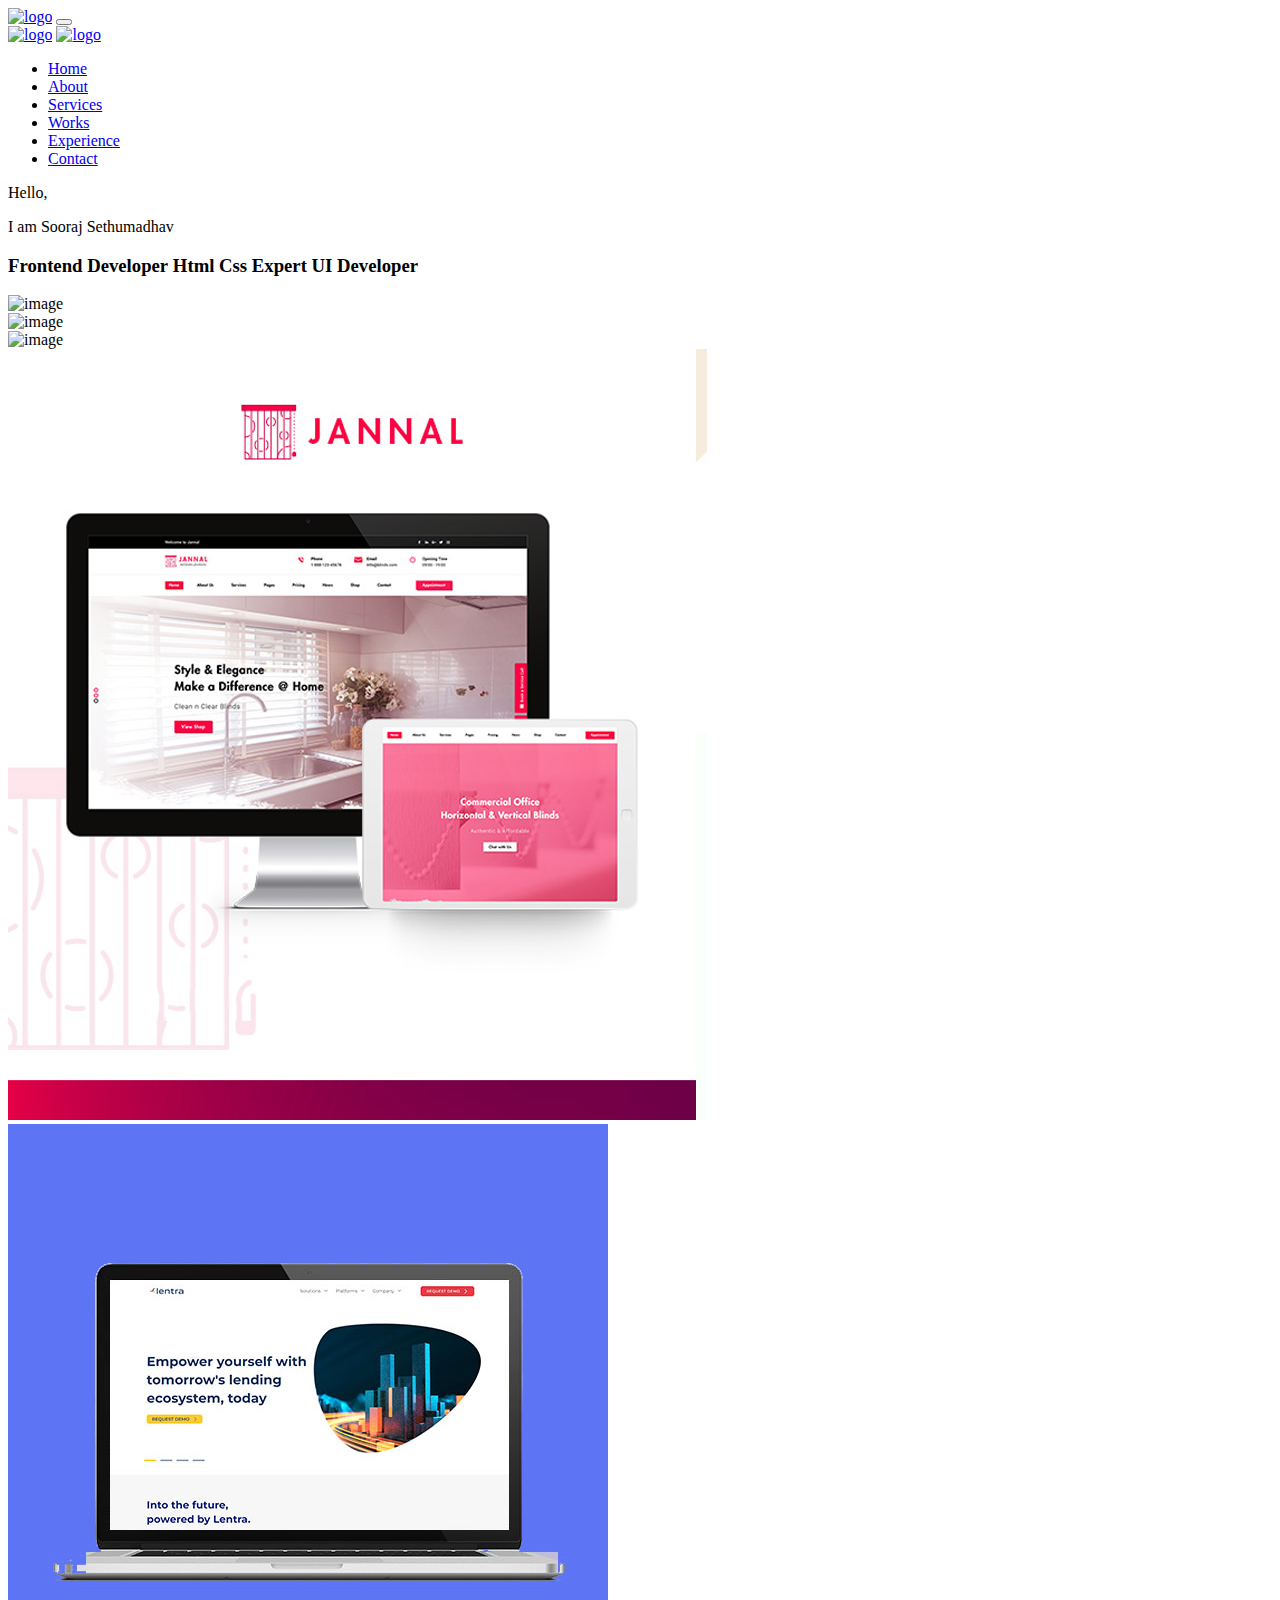
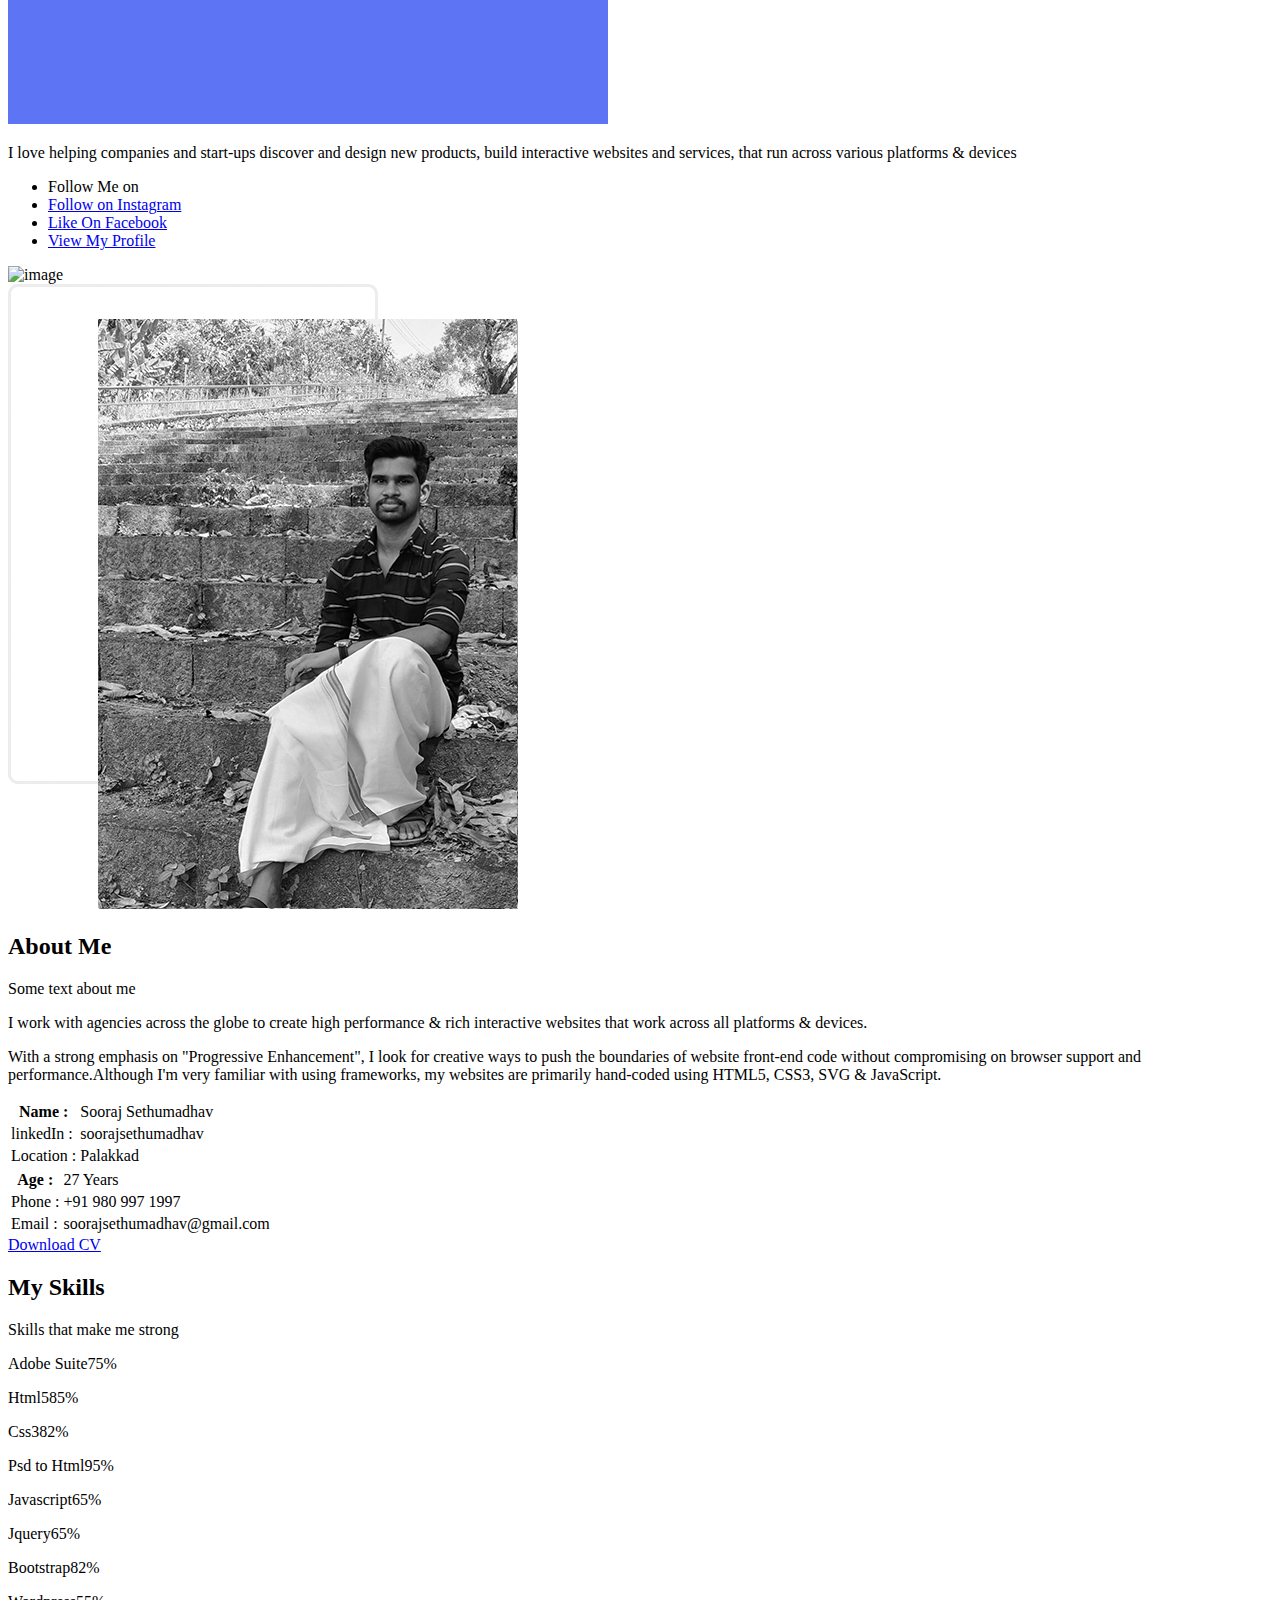
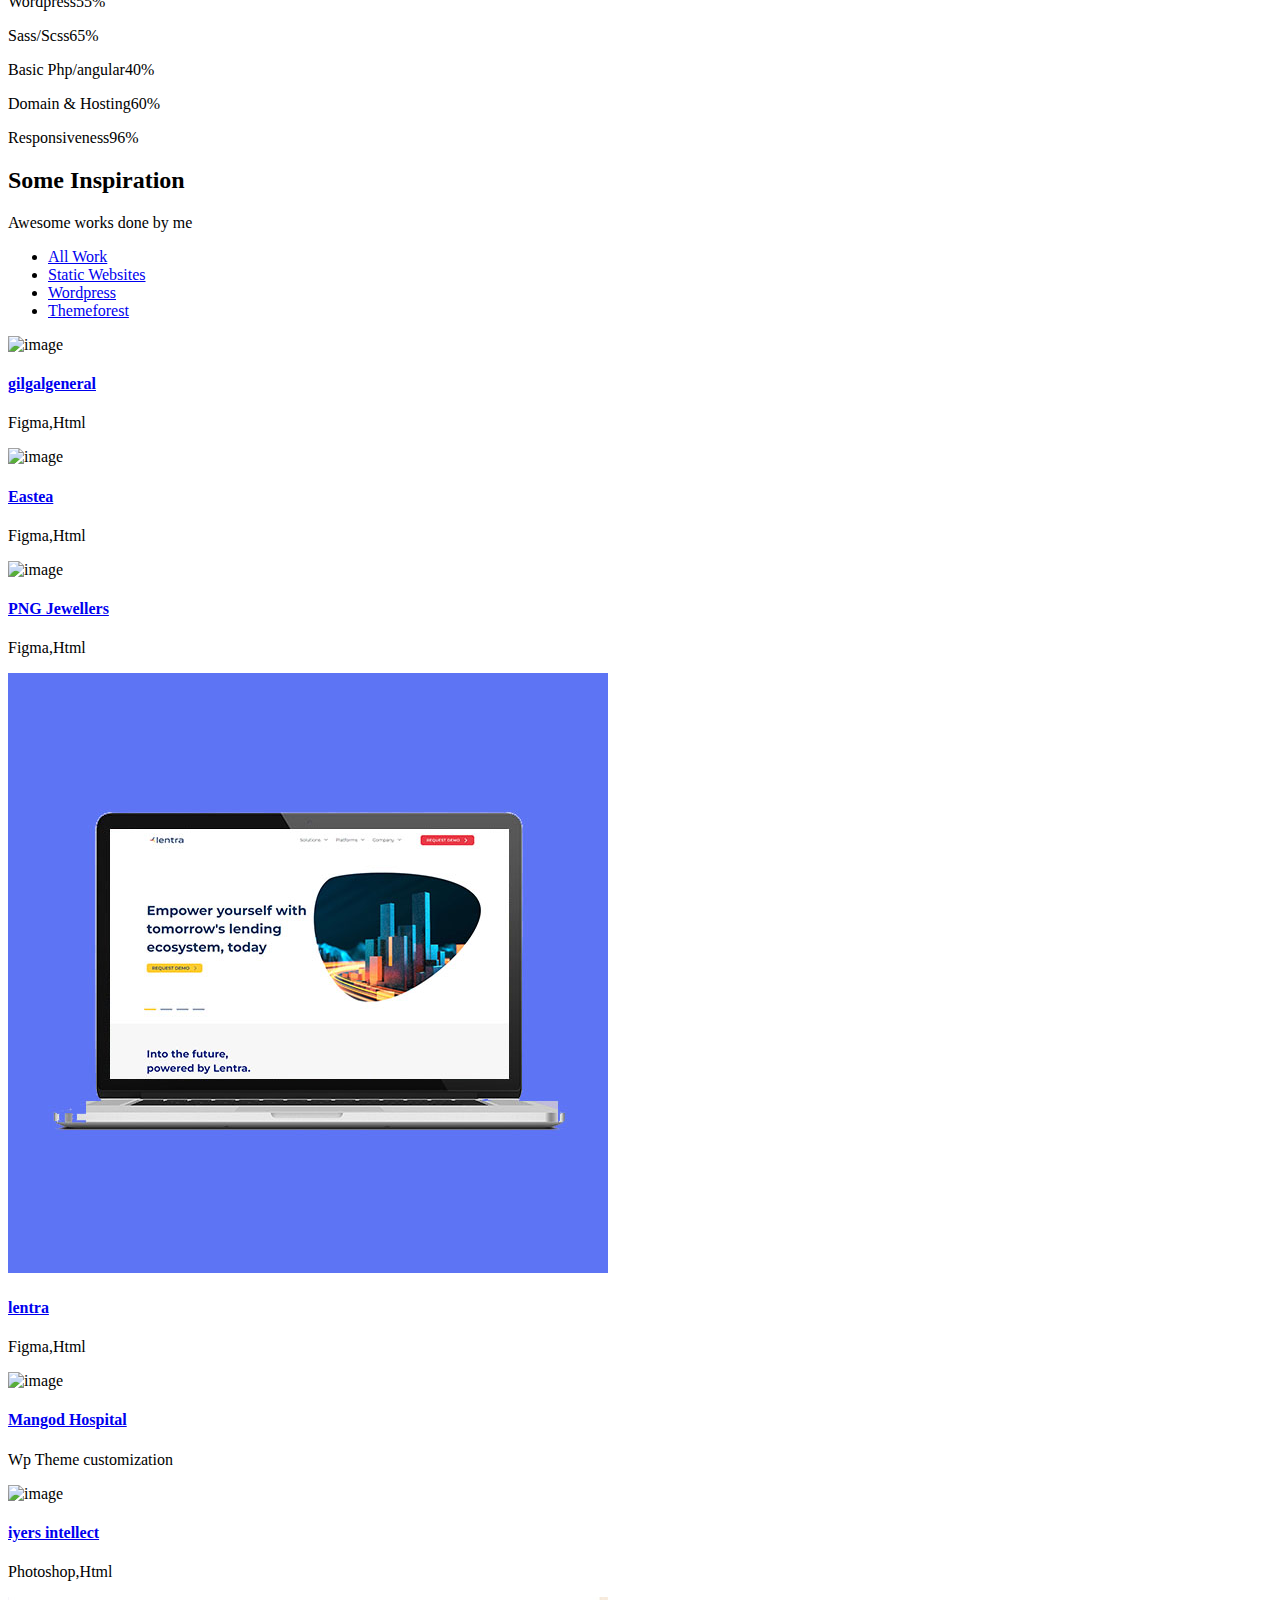
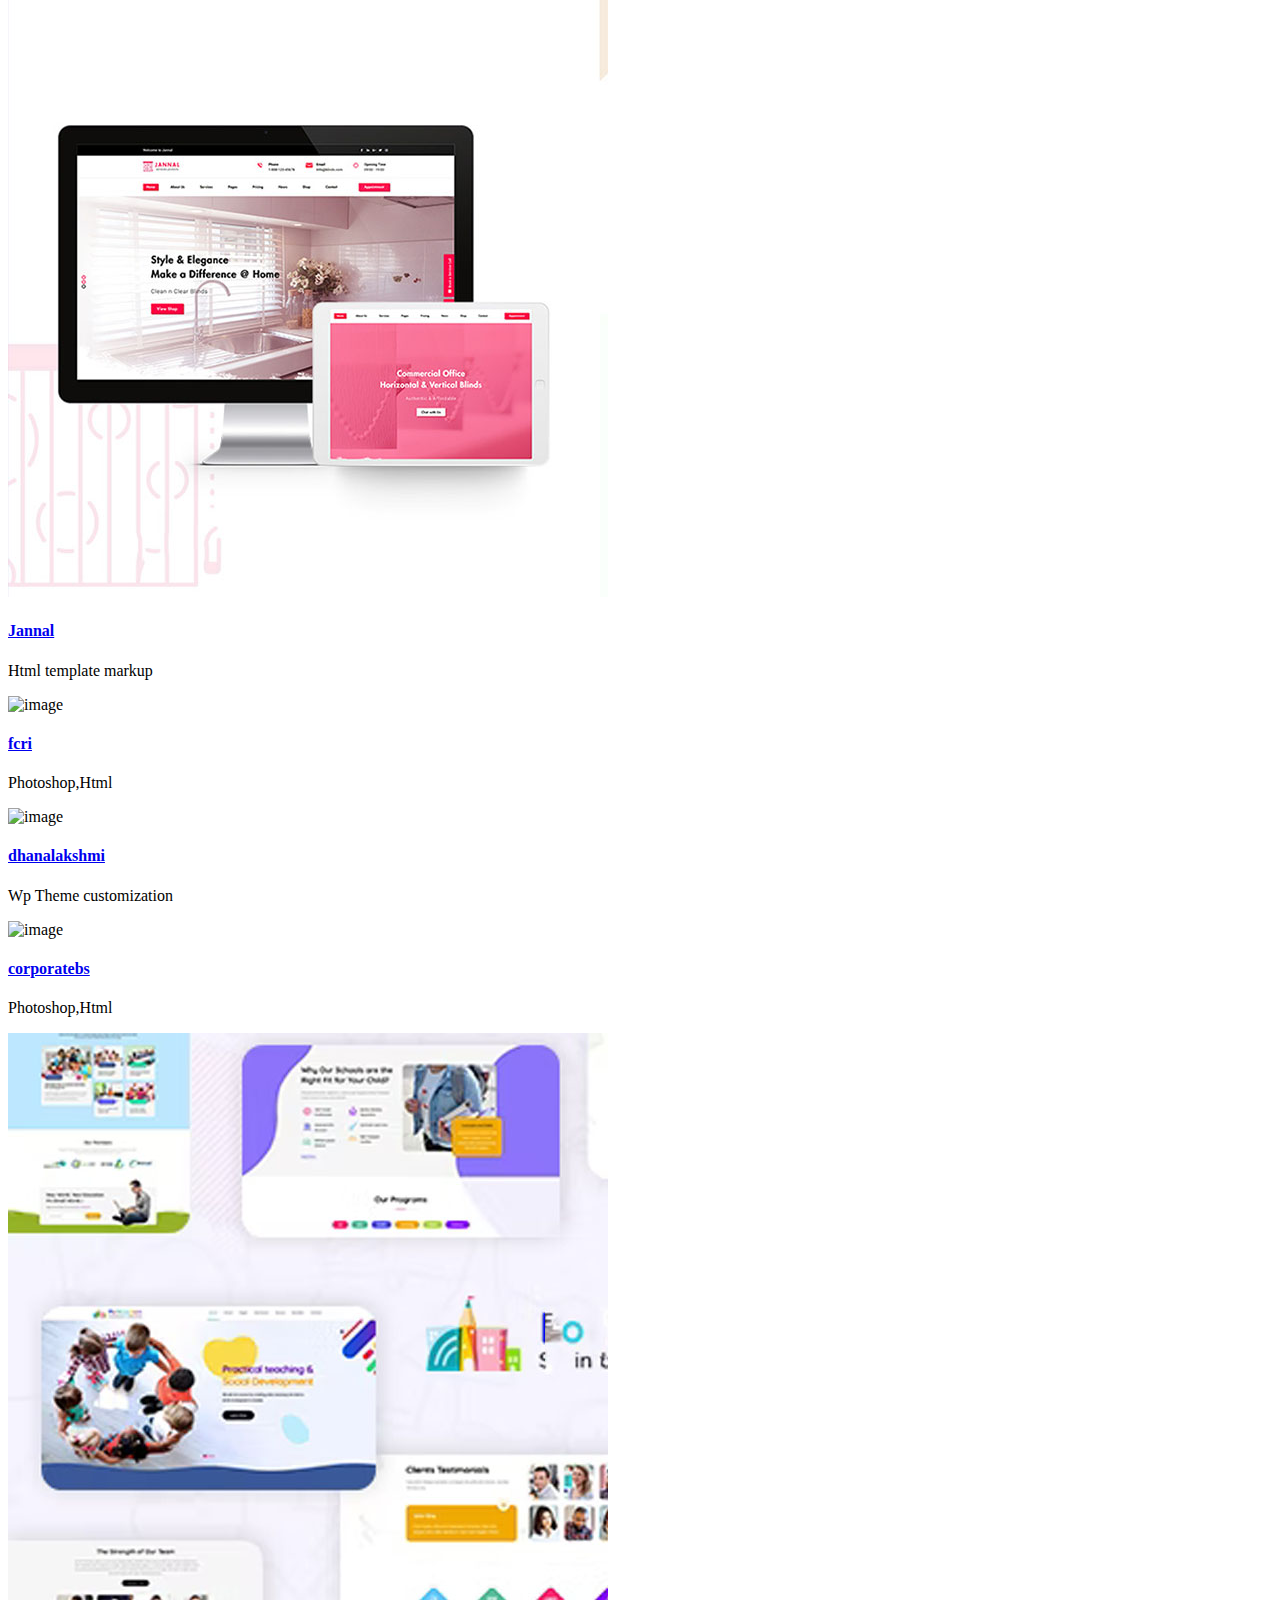
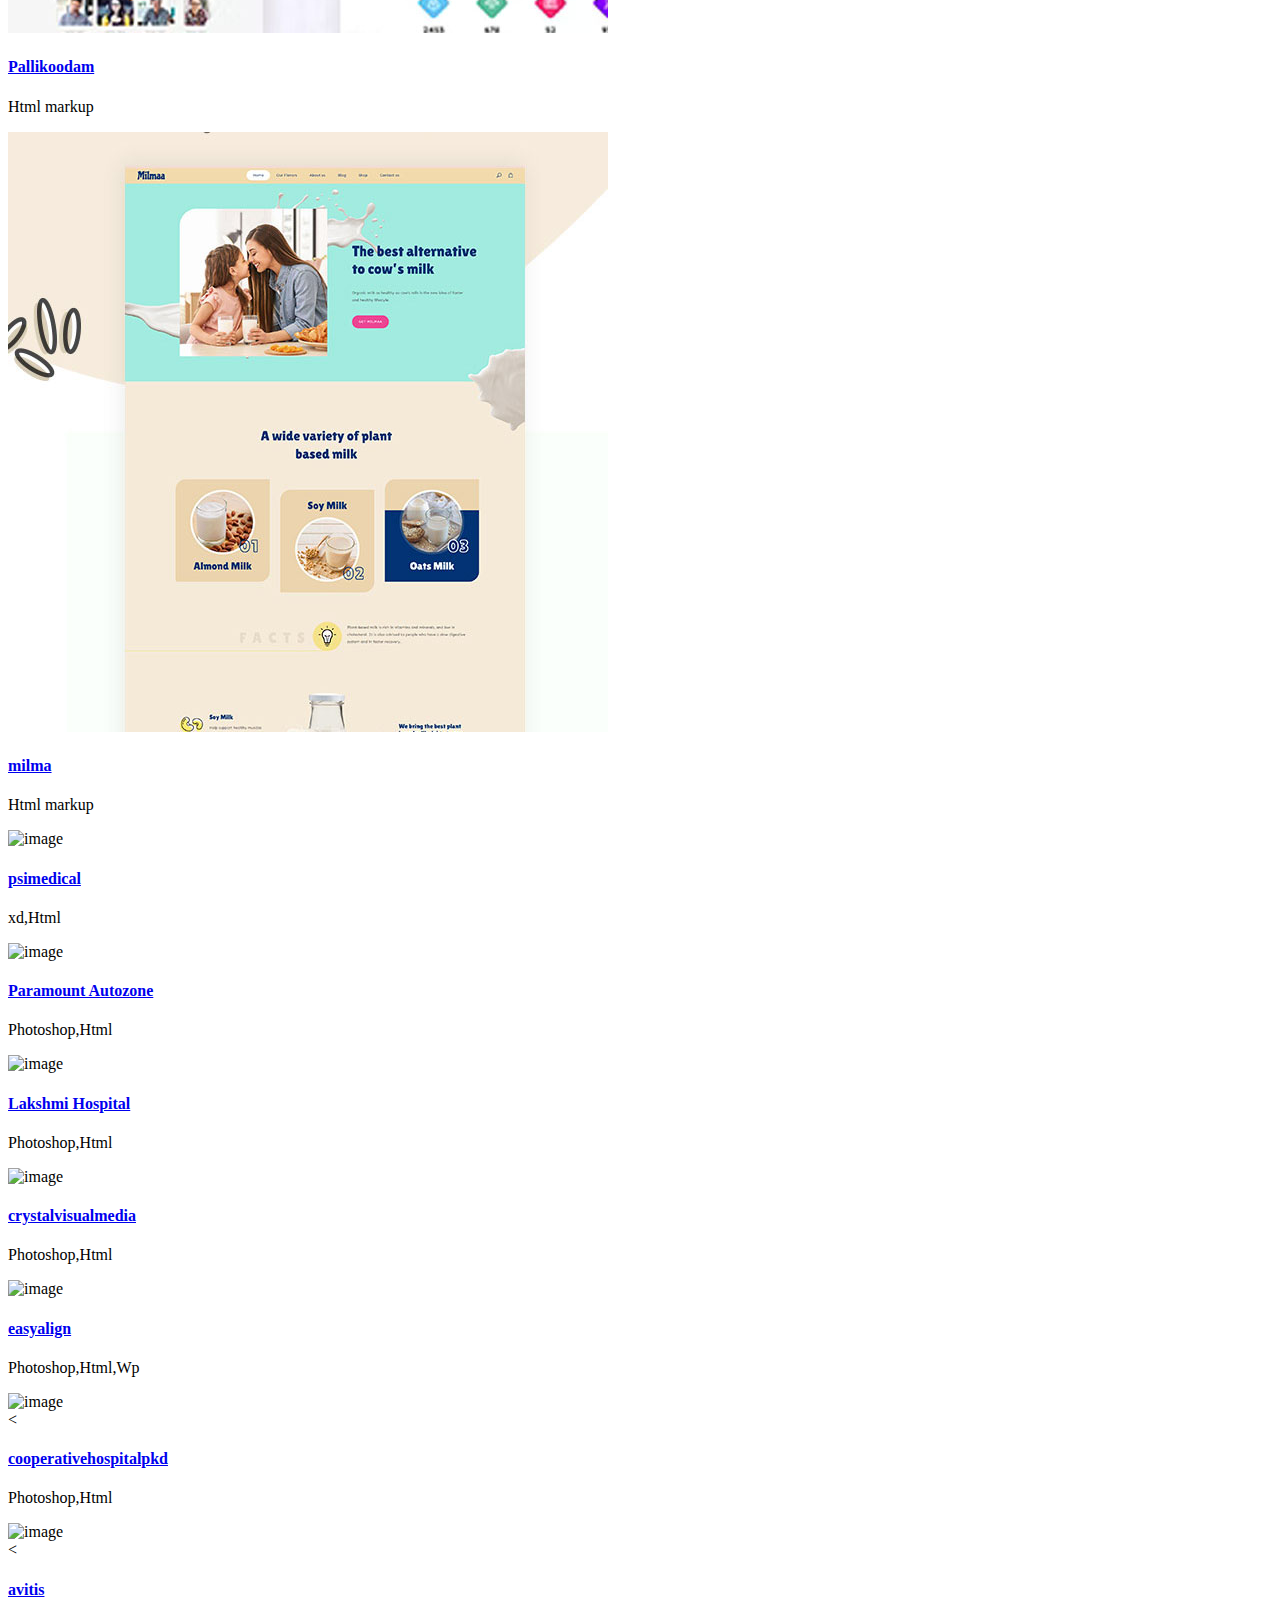
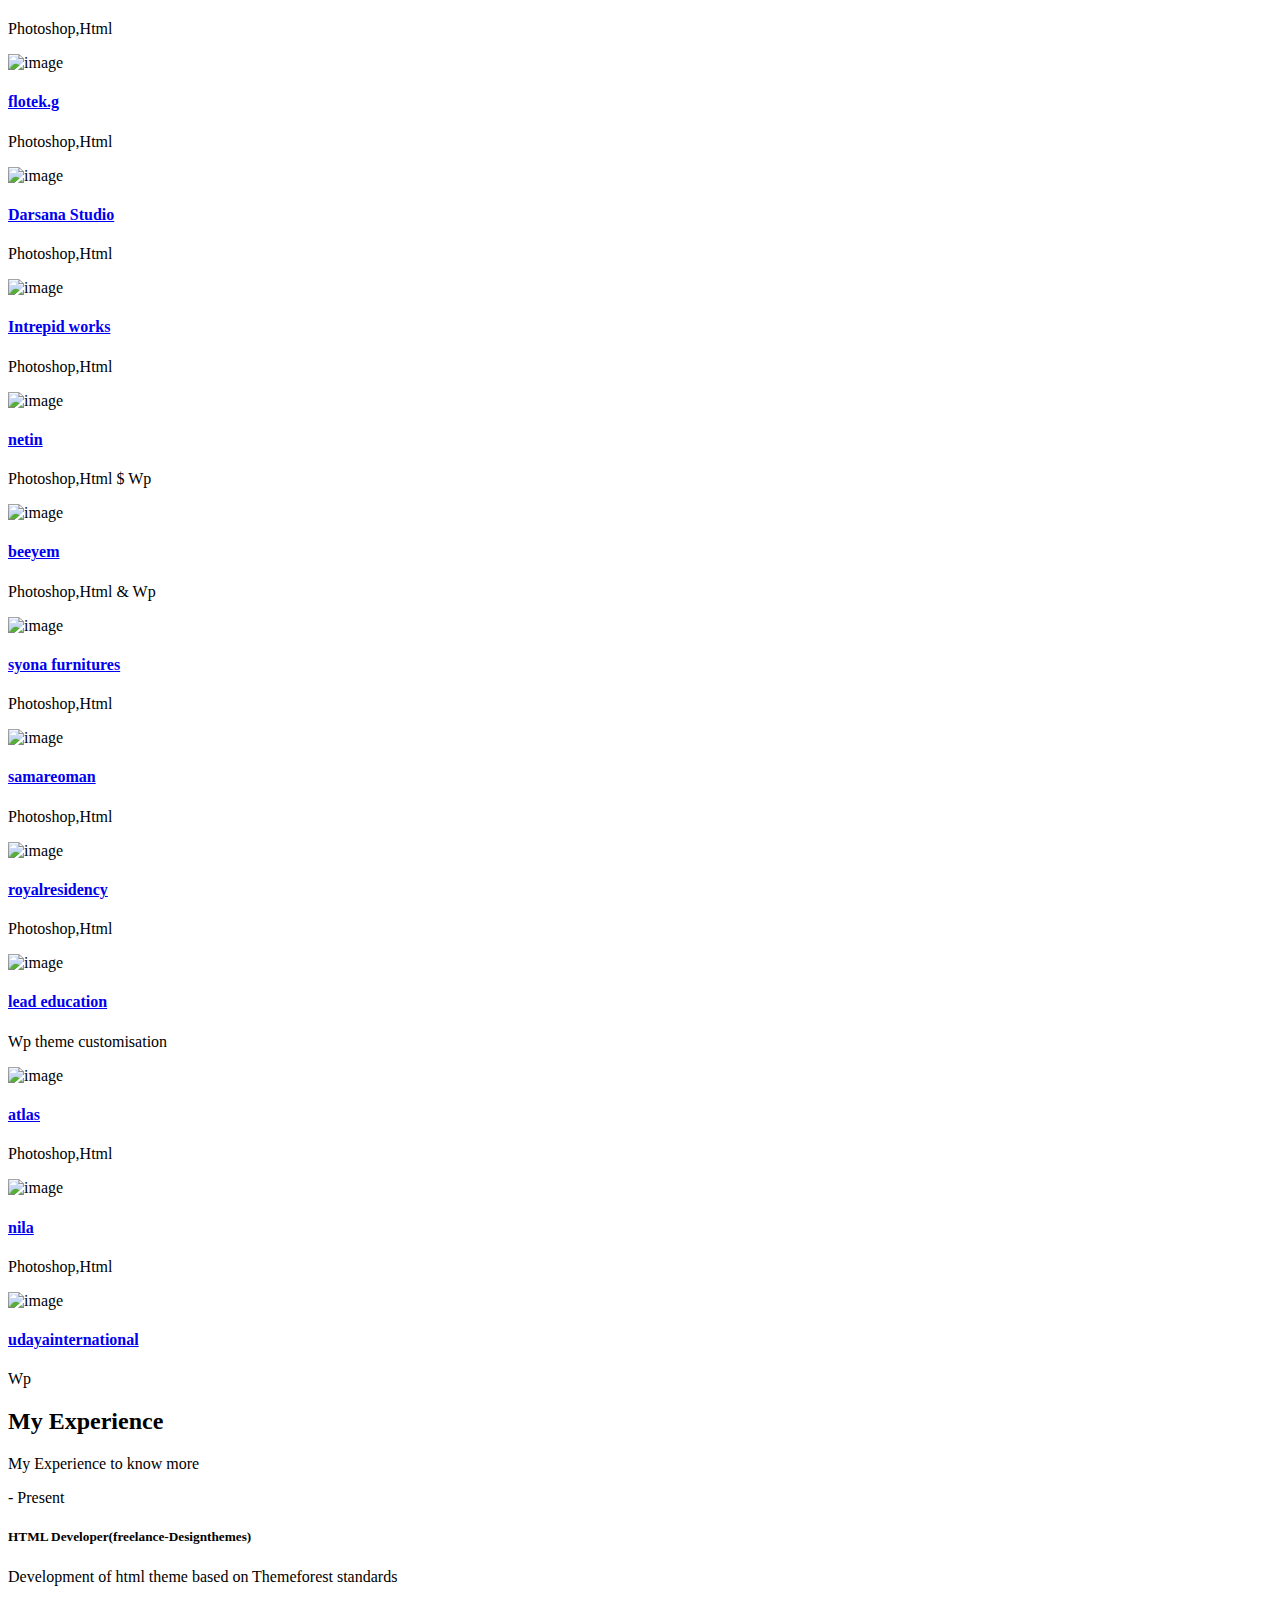
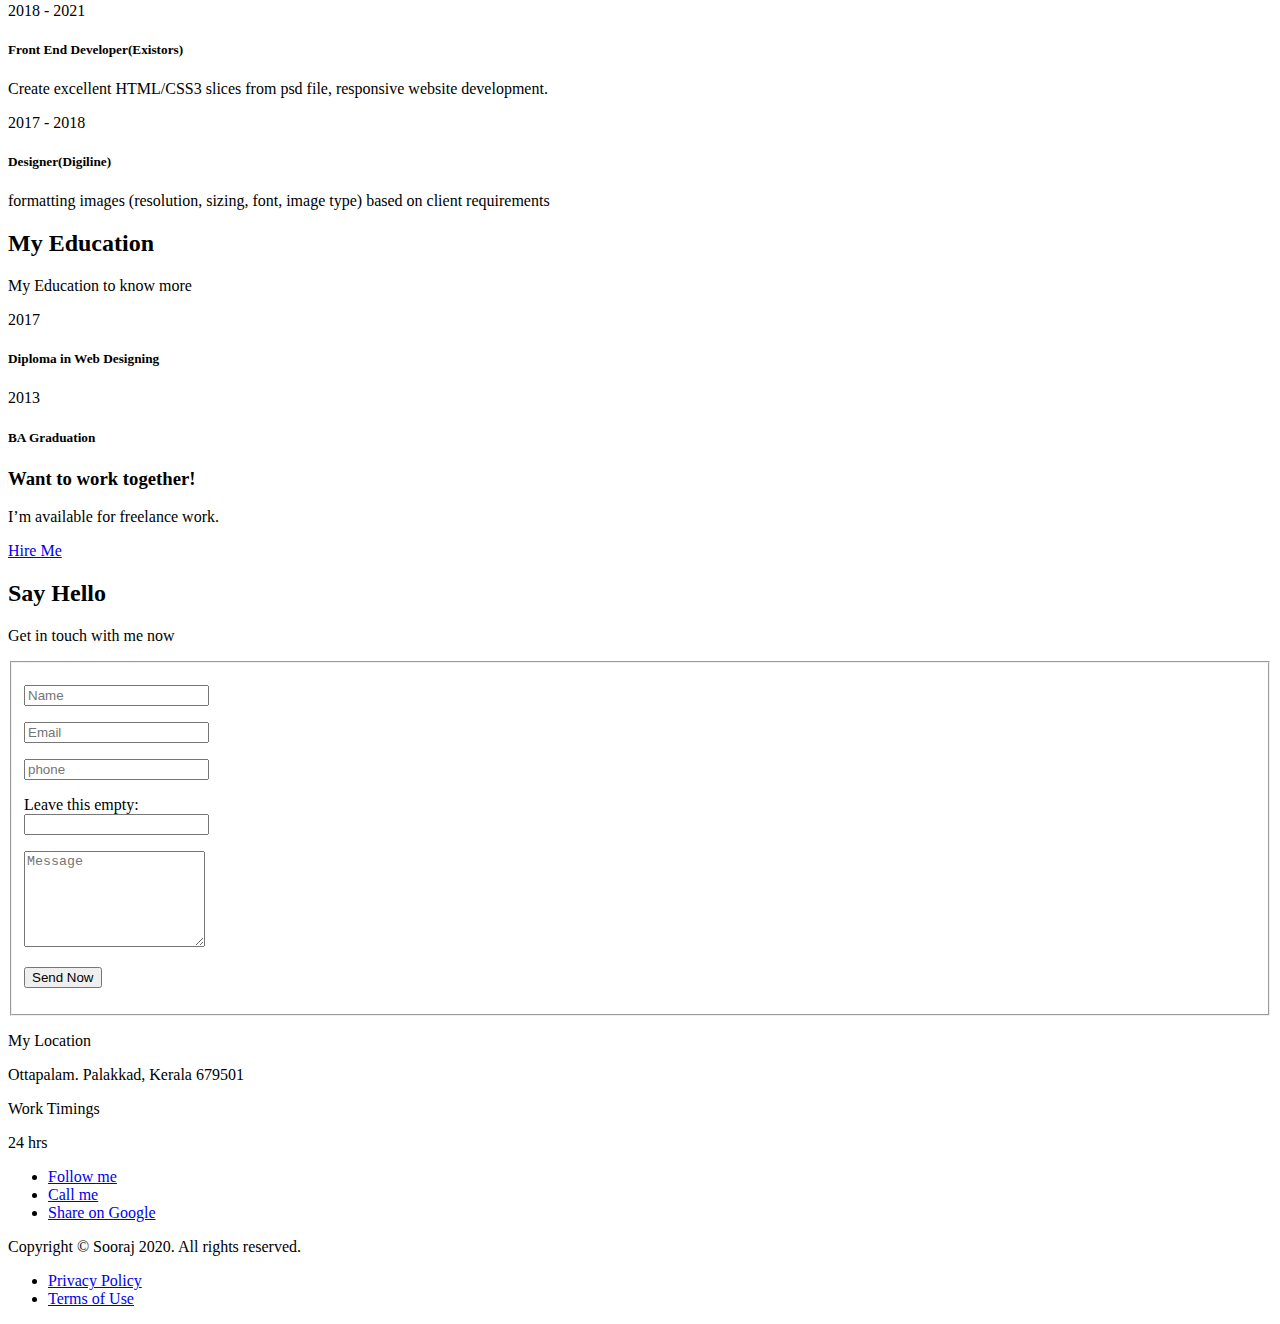
==== commit 14db9c69: "Update index.html" ====
--- a/index.html
+++ b/index.html
@@ -240,7 +240,7 @@
                                         </tr>
                                         <tr>
                                         	  <td>Email :</td>
-                                            <td>soorajnairpkd@gmail.com</td>
+                                            <td>soorajsethumadhav@gmail.com</td>
                                             
                                         </tr>
                                     </tbody>
@@ -471,8 +471,8 @@
 
 				  <!-- portfolio item 1 starts -->
                     <div class="dtr-portfolio-item isotope-item filter-Static all">
-                        <div class="dtr-portfolio-content"> <img src="assets/images/gilgal.jpg" alt="image">
-                            <div class="dtr-portfolio-overlay"> <a class="media-zoom popup-gallery" href="assets/images/gilgal.jpg" alt="image"></a>
+                        <div class="dtr-portfolio-content"> <img src="assets/images/gilgal.png" alt="image">
+                            <div class="dtr-portfolio-overlay"> <a class="media-zoom popup-gallery" href="assets/images/gilgal.png" alt="image"></a>
                                 <div class="dtr-portfolio-hover-content">
                                     <h4 class="dtr-portfolio-heading"><a href="http://www.gilgalgeneral.com/" target="_blank">gilgalgeneral</a></h4>
                                     <p>Figma,Html</p>
